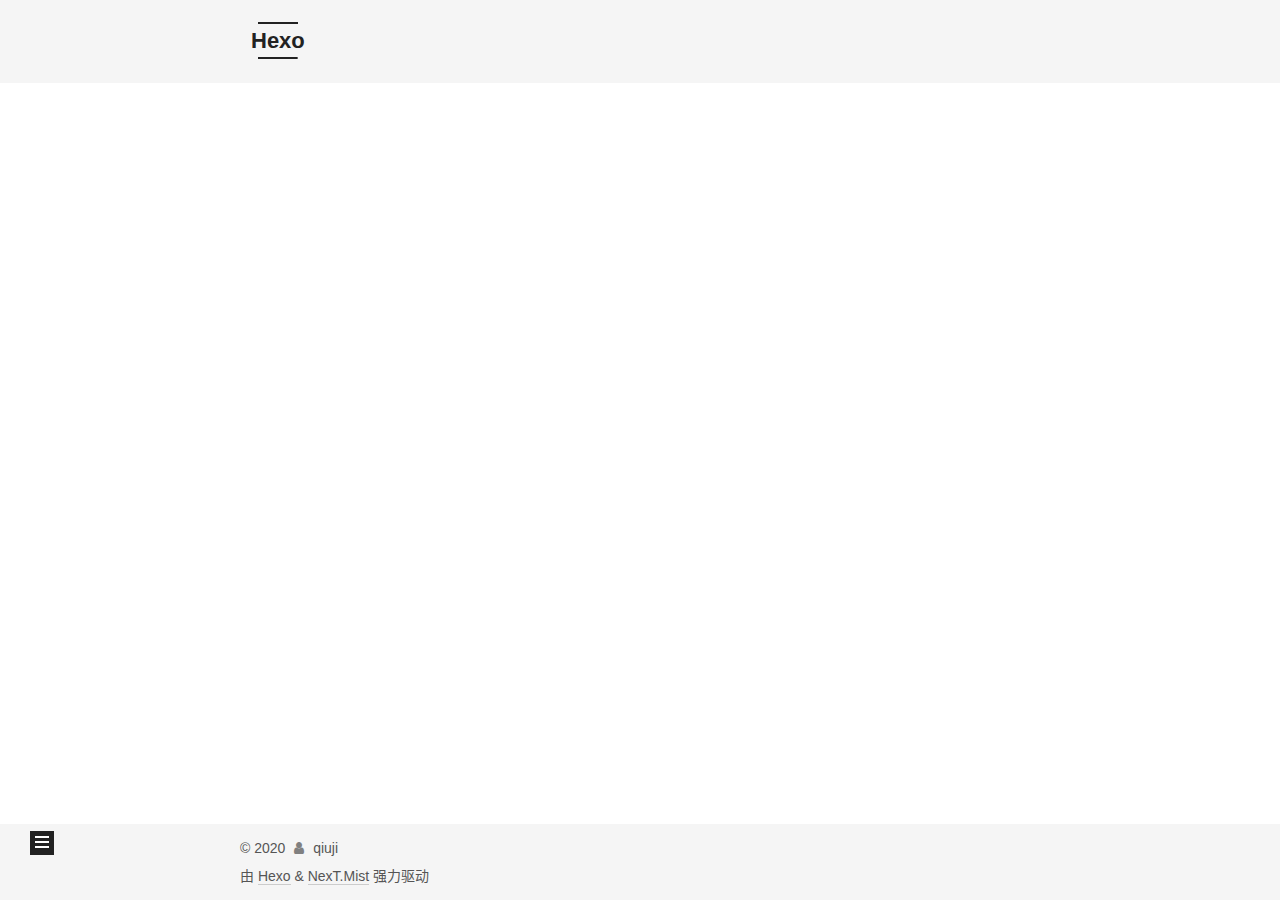
==== archives/index.html @ 5780995e "Site updated: 2020-07-04 13:32:07" ====
<!DOCTYPE html>
<html lang="zh-CN">
<head>
  <meta charset="UTF-8">
<meta name="viewport" content="width=device-width, initial-scale=1, maximum-scale=2">
<meta name="theme-color" content="#222">
<meta name="generator" content="Hexo 4.2.1">
  <link rel="apple-touch-icon" sizes="180x180" href="/images/apple-touch-icon-next.png">
  <link rel="icon" type="image/png" sizes="32x32" href="/images/favicon-32x32-next.png">
  <link rel="icon" type="image/png" sizes="16x16" href="/images/favicon-16x16-next.png">
  <link rel="mask-icon" href="/images/logo.svg" color="#222">

<link rel="stylesheet" href="/css/main.css">


<link rel="stylesheet" href="/lib/font-awesome/css/font-awesome.min.css">

<script id="hexo-configurations">
    var NexT = window.NexT || {};
    var CONFIG = {"hostname":"qiuji587.github.io","root":"/","scheme":"Mist","version":"7.8.0","exturl":false,"sidebar":{"position":"left","display":"post","padding":18,"offset":12,"onmobile":false},"copycode":{"enable":false,"show_result":false,"style":null},"back2top":{"enable":true,"sidebar":false,"scrollpercent":false},"bookmark":{"enable":false,"color":"#222","save":"auto"},"fancybox":false,"mediumzoom":false,"lazyload":false,"pangu":false,"comments":{"style":"tabs","active":null,"storage":true,"lazyload":false,"nav":null},"algolia":{"hits":{"per_page":10},"labels":{"input_placeholder":"Search for Posts","hits_empty":"We didn't find any results for the search: ${query}","hits_stats":"${hits} results found in ${time} ms"}},"localsearch":{"enable":false,"trigger":"auto","top_n_per_article":1,"unescape":false,"preload":false},"motion":{"enable":true,"async":false,"transition":{"post_block":"fadeIn","post_header":"slideDownIn","post_body":"slideDownIn","coll_header":"slideLeftIn","sidebar":"slideUpIn"}}};
  </script>

  <meta property="og:type" content="website">
<meta property="og:title" content="Hexo">
<meta property="og:url" content="https://qiuji587.github.io/archives/index.html">
<meta property="og:site_name" content="Hexo">
<meta property="og:locale" content="zh_CN">
<meta property="article:author" content="qiuji">
<meta name="twitter:card" content="summary">

<link rel="canonical" href="https://qiuji587.github.io/archives/">


<script id="page-configurations">
  // https://hexo.io/docs/variables.html
  CONFIG.page = {
    sidebar: "",
    isHome : false,
    isPost : false,
    lang   : 'zh-CN'
  };
</script>

  <title>归档 | Hexo</title>
  






  <noscript>
  <style>
  .use-motion .brand,
  .use-motion .menu-item,
  .sidebar-inner,
  .use-motion .post-block,
  .use-motion .pagination,
  .use-motion .comments,
  .use-motion .post-header,
  .use-motion .post-body,
  .use-motion .collection-header { opacity: initial; }

  .use-motion .site-title,
  .use-motion .site-subtitle {
    opacity: initial;
    top: initial;
  }

  .use-motion .logo-line-before i { left: initial; }
  .use-motion .logo-line-after i { right: initial; }
  </style>
</noscript>

</head>

<body itemscope itemtype="http://schema.org/WebPage">
  <div class="container use-motion">
    <div class="headband"></div>

    <header class="header" itemscope itemtype="http://schema.org/WPHeader">
      <div class="header-inner"><div class="site-brand-container">
  <div class="site-nav-toggle">
    <div class="toggle" aria-label="切换导航栏">
      <span class="toggle-line toggle-line-first"></span>
      <span class="toggle-line toggle-line-middle"></span>
      <span class="toggle-line toggle-line-last"></span>
    </div>
  </div>

  <div class="site-meta">

    <a href="/" class="brand" rel="start">
      <span class="logo-line-before"><i></i></span>
      <h1 class="site-title">Hexo</h1>
      <span class="logo-line-after"><i></i></span>
    </a>
  </div>

  <div class="site-nav-right">
    <div class="toggle popup-trigger">
    </div>
  </div>
</div>




<nav class="site-nav">
  <ul id="menu" class="menu">
        <li class="menu-item menu-item-home">

    <a href="/" rel="section"><i class="fa fa-fw fa-home"></i>首页</a>

  </li>
        <li class="menu-item menu-item-archives">

    <a href="/archives/" rel="section"><i class="fa fa-fw fa-archive"></i>归档</a>

  </li>
  </ul>
</nav>




</div>
    </header>

    
  <div class="back-to-top">
    <i class="fa fa-arrow-up"></i>
    <span>0%</span>
  </div>


    <main class="main">
      <div class="main-inner">
        <div class="content-wrap">
          

          <div class="content archive">
            

  
  
  
  <div class="post-block">
    <div class="posts-collapse">
      <div class="collection-title">
        <span class="collection-header">嗯..! 目前共计 1 篇日志。 继续努力。</span>
      </div>

      
    <div class="collection-year">
      <span class="collection-header">2020</span>
    </div>

  <article itemscope itemtype="http://schema.org/Article">
    <header class="post-header">

      <div class="post-meta">
        <time itemprop="dateCreated"
              datetime="2020-07-04T03:13:58+08:00"
              content="2020-07-04">
          07-04
        </time>
      </div>

      <div class="post-title">
          <a class="post-title-link" href="/2020/07/04/hello-world/" itemprop="url">
            <span itemprop="name">Hello World</span>
          </a>
      </div>

    </header>
  </article>


    </div>
  </div>
  
  
  

  



          </div>
          

<script>
  window.addEventListener('tabs:register', () => {
    let { activeClass } = CONFIG.comments;
    if (CONFIG.comments.storage) {
      activeClass = localStorage.getItem('comments_active') || activeClass;
    }
    if (activeClass) {
      let activeTab = document.querySelector(`a[href="#comment-${activeClass}"]`);
      if (activeTab) {
        activeTab.click();
      }
    }
  });
  if (CONFIG.comments.storage) {
    window.addEventListener('tabs:click', event => {
      if (!event.target.matches('.tabs-comment .tab-content .tab-pane')) return;
      let commentClass = event.target.classList[1];
      localStorage.setItem('comments_active', commentClass);
    });
  }
</script>

        </div>
          
  
  <div class="toggle sidebar-toggle">
    <span class="toggle-line toggle-line-first"></span>
    <span class="toggle-line toggle-line-middle"></span>
    <span class="toggle-line toggle-line-last"></span>
  </div>

  <aside class="sidebar">
    <div class="sidebar-inner">

      <ul class="sidebar-nav motion-element">
        <li class="sidebar-nav-toc">
          文章目录
        </li>
        <li class="sidebar-nav-overview">
          站点概览
        </li>
      </ul>

      <!--noindex-->
      <div class="post-toc-wrap sidebar-panel">
      </div>
      <!--/noindex-->

      <div class="site-overview-wrap sidebar-panel">
        <div class="site-author motion-element" itemprop="author" itemscope itemtype="http://schema.org/Person">
  <p class="site-author-name" itemprop="name">qiuji</p>
  <div class="site-description" itemprop="description"></div>
</div>
<div class="site-state-wrap motion-element">
  <nav class="site-state">
      <div class="site-state-item site-state-posts">
          <a href="/archives/">
        
          <span class="site-state-item-count">1</span>
          <span class="site-state-item-name">日志</span>
        </a>
      </div>
  </nav>
</div>



      </div>

    </div>
  </aside>
  <div id="sidebar-dimmer"></div>


      </div>
    </main>

    <footer class="footer">
      <div class="footer-inner">
        

        

<div class="copyright">
  
  &copy; 
  <span itemprop="copyrightYear">2020</span>
  <span class="with-love">
    <i class="fa fa-user"></i>
  </span>
  <span class="author" itemprop="copyrightHolder">qiuji</span>
</div>
  <div class="powered-by">由 <a href="https://hexo.io/" class="theme-link" rel="noopener" target="_blank">Hexo</a> & <a href="https://mist.theme-next.org/" class="theme-link" rel="noopener" target="_blank">NexT.Mist</a> 强力驱动
  </div>

        








      </div>
    </footer>
  </div>

  
  <script src="/lib/anime.min.js"></script>
  <script src="/lib/velocity/velocity.min.js"></script>
  <script src="/lib/velocity/velocity.ui.min.js"></script>

<script src="/js/utils.js"></script>

<script src="/js/motion.js"></script>


<script src="/js/schemes/muse.js"></script>


<script src="/js/next-boot.js"></script>




  















  

  

</body>
</html>
---- css/main.css ----
:root {
  --body-bg-color: #fff;
  --content-bg-color: #f5f5f5;
  --card-bg-color: #f5f5f5;
  --text-color: #555;
  --link-color: #555;
  --link-hover-color: #222;
  --brand-color: #222;
  --brand-hover-color: #222;
  --table-row-odd-bg-color: #f9f9f9;
  --table-row-hover-bg-color: #f5f5f5;
  --menu-item-bg-color: #ddd;
  --btn-default-bg: transparent;
  --btn-default-color: var(--link-color);
  --btn-default-border-color: var(--link-color);
  --btn-default-hover-bg: transparent;
  --btn-default-hover-color: var(--link-hover-color);
  --btn-default-hover-border-color: var(--link-hover-color);
}
html {
  line-height: 1.15; /* 1 */
  -webkit-text-size-adjust: 100%; /* 2 */
}
body {
  margin: 0;
}
main {
  display: block;
}
h1 {
  font-size: 2em;
  margin: 0.67em 0;
}
hr {
  box-sizing: content-box; /* 1 */
  height: 0; /* 1 */
  overflow: visible; /* 2 */
}
pre {
  font-family: monospace, monospace; /* 1 */
  font-size: 1em; /* 2 */
}
a {
  background: transparent;
}
abbr[title] {
  border-bottom: none; /* 1 */
  text-decoration: underline; /* 2 */
  text-decoration: underline dotted; /* 2 */
}
b,
strong {
  font-weight: bolder;
}
code,
kbd,
samp {
  font-family: monospace, monospace; /* 1 */
  font-size: 1em; /* 2 */
}
small {
  font-size: 80%;
}
sub,
sup {
  font-size: 75%;
  line-height: 0;
  position: relative;
  vertical-align: baseline;
}
sub {
  bottom: -0.25em;
}
sup {
  top: -0.5em;
}
img {
  border-style: none;
}
button,
input,
optgroup,
select,
textarea {
  font-family: inherit; /* 1 */
  font-size: 100%; /* 1 */
  line-height: 1.15; /* 1 */
  margin: 0; /* 2 */
}
button,
input {
/* 1 */
  overflow: visible;
}
button,
select {
/* 1 */
  text-transform: none;
}
button,
[type='button'],
[type='reset'],
[type='submit'] {
  -webkit-appearance: button;
}
button::-moz-focus-inner,
[type='button']::-moz-focus-inner,
[type='reset']::-moz-focus-inner,
[type='submit']::-moz-focus-inner {
  border-style: none;
  padding: 0;
}
button:-moz-focusring,
[type='button']:-moz-focusring,
[type='reset']:-moz-focusring,
[type='submit']:-moz-focusring {
  outline: 1px dotted ButtonText;
}
fieldset {
  padding: 0.35em 0.75em 0.625em;
}
legend {
  box-sizing: border-box; /* 1 */
  color: inherit; /* 2 */
  display: table; /* 1 */
  max-width: 100%; /* 1 */
  padding: 0; /* 3 */
  white-space: normal; /* 1 */
}
progress {
  vertical-align: baseline;
}
textarea {
  overflow: auto;
}
[type='checkbox'],
[type='radio'] {
  box-sizing: border-box; /* 1 */
  padding: 0; /* 2 */
}
[type='number']::-webkit-inner-spin-button,
[type='number']::-webkit-outer-spin-button {
  height: auto;
}
[type='search'] {
  outline-offset: -2px; /* 2 */
  -webkit-appearance: textfield; /* 1 */
}
[type='search']::-webkit-search-decoration {
  -webkit-appearance: none;
}
::-webkit-file-upload-button {
  font: inherit; /* 2 */
  -webkit-appearance: button; /* 1 */
}
details {
  display: block;
}
summary {
  display: list-item;
}
template {
  display: none;
}
[hidden] {
  display: none;
}
::selection {
  background: #262a30;
  color: #eee;
}
html,
body {
  height: 100%;
}
body {
  background: var(--body-bg-color);
  color: var(--text-color);
  font-family: 'Lato', "PingFang SC", "Microsoft YaHei", sans-serif;
  font-size: 1em;
  line-height: 2;
}
@media (max-width: 991px) {
  body {
    padding-left: 0 !important;
    padding-right: 0 !important;
  }
}
h1,
h2,
h3,
h4,
h5,
h6 {
  font-family: 'Lato', "PingFang SC", "Microsoft YaHei", sans-serif;
  font-weight: bold;
  line-height: 1.5;
  margin: 20px 0 15px;
}
h1 {
  font-size: 1.5em;
}
h2 {
  font-size: 1.375em;
}
h3 {
  font-size: 1.25em;
}
h4 {
  font-size: 1.125em;
}
h5 {
  font-size: 1em;
}
h6 {
  font-size: 0.875em;
}
p {
  margin: 0 0 20px 0;
}
a,
span.exturl {
  border-bottom: 1px solid #ccc;
  color: var(--link-color);
  outline: 0;
  text-decoration: none;
  overflow-wrap: break-word;
  word-wrap: break-word;
  cursor: pointer;
}
a:hover,
span.exturl:hover {
  border-bottom-color: var(--link-hover-color);
  color: var(--link-hover-color);
}
iframe,
img,
video {
  display: block;
  margin-left: auto;
  margin-right: auto;
  max-width: 100%;
}
hr {
  background-image: repeating-linear-gradient(-45deg, #ddd, #ddd 4px, transparent 4px, transparent 8px);
  border: 0;
  height: 3px;
  margin: 40px 0;
}
blockquote {
  border-left: 4px solid #ddd;
  color: #666;
  margin: 0;
  padding: 0 15px;
}
blockquote cite::before {
  content: '-';
  padding: 0 5px;
}
dt {
  font-weight: bold;
}
dd {
  margin: 0;
  padding: 0;
}
kbd {
  background-color: #f5f5f5;
  background-image: linear-gradient(#eee, #fff, #eee);
  border: 1px solid #ccc;
  border-radius: 0.2em;
  box-shadow: 0.1em 0.1em 0.2em rgba(0,0,0,0.1);
  color: #555;
  font-family: inherit;
  padding: 0.1em 0.3em;
  white-space: nowrap;
}
.table-container {
  overflow: auto;
}
table {
  border-collapse: collapse;
  border-spacing: 0;
  font-size: 0.875em;
  margin: 0 0 20px 0;
  width: 100%;
}
tbody tr:nth-of-type(odd) {
  background: var(--table-row-odd-bg-color);
}
tbody tr:hover {
  background: var(--table-row-hover-bg-color);
}
caption,
th,
td {
  font-weight: normal;
  padding: 8px;
  text-align: left;
  vertical-align: middle;
}
th,
td {
  border: 1px solid #ddd;
  border-bottom: 3px solid #ddd;
}
th {
  font-weight: 700;
  padding-bottom: 10px;
}
td {
  border-bottom-width: 1px;
}
.btn {
  background: var(--btn-default-bg);
  border: 2px solid var(--btn-default-border-color);
  border-radius: 0;
  color: var(--btn-default-color);
  display: inline-block;
  font-size: 0.875em;
  line-height: 2;
  padding: 0 20px;
  text-decoration: none;
  transition-property: background-color;
  transition-delay: 0s;
  transition-duration: 0.2s;
  transition-timing-function: ease-in-out;
}
.btn:hover {
  background: var(--btn-default-hover-bg);
  border-color: var(--btn-default-hover-border-color);
  color: var(--btn-default-hover-color);
}
.btn + .btn {
  margin: 0 0 8px 8px;
}
.btn .fa-fw {
  text-align: left;
  width: 1.285714285714286em;
}
.toggle {
  line-height: 0;
}
.toggle .toggle-line {
  background: #fff;
  display: inline-block;
  height: 2px;
  left: 0;
  position: relative;
  top: 0;
  transition: all 0.4s;
  vertical-align: top;
  width: 100%;
}
.toggle .toggle-line:not(:first-child) {
  margin-top: 3px;
}
.toggle.toggle-arrow .toggle-line-first {
  left: 50%;
  top: 2px;
  transform: rotate(45deg);
  width: 50%;
}
.toggle.toggle-arrow .toggle-line-middle {
  left: 2px;
  width: 90%;
}
.toggle.toggle-arrow .toggle-line-last {
  left: 50%;
  top: -2px;
  transform: rotate(-45deg);
  width: 50%;
}
.toggle.toggle-close .toggle-line-first {
  transform: rotate(-45deg);
  top: 5px;
}
.toggle.toggle-close .toggle-line-middle {
  opacity: 0;
}
.toggle.toggle-close .toggle-line-last {
  transform: rotate(45deg);
  top: -5px;
}
.highlight,
pre {
  background: #f7f7f7;
  color: #4d4d4c;
  line-height: 1.6;
  margin: 0 auto 20px;
}
pre,
code {
  font-family: consolas, Menlo, monospace, "PingFang SC", "Microsoft YaHei";
}
code {
  background: #eee;
  border-radius: 3px;
  color: #555;
  padding: 2px 4px;
  overflow-wrap: break-word;
  word-wrap: break-word;
}
.highlight *::selection {
  background: #d6d6d6;
}
.highlight pre {
  border: 0;
  margin: 0;
  padding: 10px 0;
}
.highlight table {
  border: 0;
  margin: 0;
  width: auto;
}
.highlight td {
  border: 0;
  padding: 0;
}
.highlight figcaption {
  background: #eff2f3;
  color: #4d4d4c;
  display: flex;
  font-size: 0.875em;
  justify-content: space-between;
  line-height: 1.2;
  padding: 0.5em;
}
.highlight figcaption a {
  color: #4d4d4c;
}
.highlight figcaption a:hover {
  border-bottom-color: #4d4d4c;
}
.highlight .gutter {
  -moz-user-select: none;
  -ms-user-select: none;
  -webkit-user-select: none;
  user-select: none;
}
.highlight .gutter pre {
  background: #eff2f3;
  color: #869194;
  padding-left: 10px;
  padding-right: 10px;
  text-align: right;
}
.highlight .code pre {
  background: #f7f7f7;
  padding-left: 10px;
  width: 100%;
}
.gist table {
  width: auto;
}
.gist table td {
  border: 0;
}
pre {
  overflow: auto;
  padding: 10px;
}
pre code {
  background: none;
  color: #4d4d4c;
  font-size: 0.875em;
  padding: 0;
  text-shadow: none;
}
pre .deletion {
  background: #fdd;
}
pre .addition {
  background: #dfd;
}
pre .meta {
  color: #eab700;
  -moz-user-select: none;
  -ms-user-select: none;
  -webkit-user-select: none;
  user-select: none;
}
pre .comment {
  color: #8e908c;
}
pre .variable,
pre .attribute,
pre .tag,
pre .name,
pre .regexp,
pre .ruby .constant,
pre .xml .tag .title,
pre .xml .pi,
pre .xml .doctype,
pre .html .doctype,
pre .css .id,
pre .css .class,
pre .css .pseudo {
  color: #c82829;
}
pre .number,
pre .preprocessor,
pre .built_in,
pre .builtin-name,
pre .literal,
pre .params,
pre .constant,
pre .command {
  color: #f5871f;
}
pre .ruby .class .title,
pre .css .rules .attribute,
pre .string,
pre .symbol,
pre .value,
pre .inheritance,
pre .header,
pre .ruby .symbol,
pre .xml .cdata,
pre .special,
pre .formula {
  color: #718c00;
}
pre .title,
pre .css .hexcolor {
  color: #3e999f;
}
pre .function,
pre .python .decorator,
pre .python .title,
pre .ruby .function .title,
pre .ruby .title .keyword,
pre .perl .sub,
pre .javascript .title,
pre .coffeescript .title {
  color: #4271ae;
}
pre .keyword,
pre .javascript .function {
  color: #8959a8;
}
.blockquote-center {
  border-left: none;
  margin: 40px 0;
  padding: 0;
  position: relative;
  text-align: center;
}
.blockquote-center::before,
.blockquote-center::after {
  background-repeat: no-repeat;
  background-size: 22px 22px;
  content: ' ';
  display: block;
  height: 24px;
  opacity: 0.2;
  position: absolute;
  width: 100%;
}
.blockquote-center::before {
  background-image: url("../images/quote-l.svg");
  background-position: 0 -6px;
  border-top: 1px solid #ccc;
  top: -20px;
}
.blockquote-center::after {
  background-image: url("../images/quote-r.svg");
  background-position: 100% 8px;
  border-bottom: 1px solid #ccc;
  bottom: -20px;
}
.blockquote-center p,
.blockquote-center div {
  text-align: center;
}
.post-body .group-picture img {
  margin: 0 auto;
  padding: 0 3px;
}
.group-picture-row {
  margin-bottom: 6px;
  overflow: hidden;
}
.group-picture-column {
  float: left;
  margin-bottom: 10px;
}
.post-body .label {
  color: #555;
  display: inline;
  padding: 0 2px;
}
.post-body .label.default {
  background: #f0f0f0;
}
.post-body .label.primary {
  background: #efe6f7;
}
.post-body .label.info {
  background: #e5f2f8;
}
.post-body .label.success {
  background: #e7f4e9;
}
.post-body .label.warning {
  background: #fcf6e1;
}
.post-body .label.danger {
  background: #fae8eb;
}
.post-body .tabs {
  margin-bottom: 20px;
}
.post-body .tabs,
.tabs-comment {
  display: block;
  padding-top: 10px;
  position: relative;
}
.post-body .tabs ul.nav-tabs,
.tabs-comment ul.nav-tabs {
  display: flex;
  flex-wrap: wrap;
  margin: 0;
  margin-bottom: -1px;
  padding: 0;
}
@media (max-width: 413px) {
  .post-body .tabs ul.nav-tabs,
  .tabs-comment ul.nav-tabs {
    display: block;
    margin-bottom: 5px;
  }
}
.post-body .tabs ul.nav-tabs li.tab,
.tabs-comment ul.nav-tabs li.tab {
  border-bottom: 1px solid #ddd;
  border-left: 1px solid transparent;
  border-right: 1px solid transparent;
  border-top: 3px solid transparent;
  flex-grow: 1;
  list-style-type: none;
  border-radius: 0 0 0 0;
}
@media (max-width: 413px) {
  .post-body .tabs ul.nav-tabs li.tab,
  .tabs-comment ul.nav-tabs li.tab {
    border-bottom: 1px solid transparent;
    border-left: 3px solid transparent;
    border-right: 1px solid transparent;
    border-top: 1px solid transparent;
  }
}
@media (max-width: 413px) {
  .post-body .tabs ul.nav-tabs li.tab,
  .tabs-comment ul.nav-tabs li.tab {
    border-radius: 0;
  }
}
.post-body .tabs ul.nav-tabs li.tab a,
.tabs-comment ul.nav-tabs li.tab a {
  border-bottom: initial;
  display: block;
  line-height: 1.8;
  outline: 0;
  padding: 0.25em 0.75em;
  text-align: center;
  transition-delay: 0s;
  transition-duration: 0.2s;
  transition-timing-function: ease-out;
}
.post-body .tabs ul.nav-tabs li.tab a i,
.tabs-comment ul.nav-tabs li.tab a i {
  width: 1.285714285714286em;
}
.post-body .tabs ul.nav-tabs li.tab.active,
.tabs-comment ul.nav-tabs li.tab.active {
  border-bottom: 1px solid transparent;
  border-left: 1px solid #ddd;
  border-right: 1px solid #ddd;
  border-top: 3px solid #fc6423;
}
@media (max-width: 413px) {
  .post-body .tabs ul.nav-tabs li.tab.active,
  .tabs-comment ul.nav-tabs li.tab.active {
    border-bottom: 1px solid #ddd;
    border-left: 3px solid #fc6423;
    border-right: 1px solid #ddd;
    border-top: 1px solid #ddd;
  }
}
.post-body .tabs ul.nav-tabs li.tab.active a,
.tabs-comment ul.nav-tabs li.tab.active a {
  color: var(--link-color);
  cursor: default;
}
.post-body .tabs .tab-content .tab-pane,
.tabs-comment .tab-content .tab-pane {
  border: 1px solid #ddd;
  border-top: 0;
  padding: 20px 20px 0 20px;
  border-radius: 0;
}
.post-body .tabs .tab-content .tab-pane:not(.active),
.tabs-comment .tab-content .tab-pane:not(.active) {
  display: none;
}
.post-body .tabs .tab-content .tab-pane.active,
.tabs-comment .tab-content .tab-pane.active {
  display: block;
}
.post-body .tabs .tab-content .tab-pane.active:nth-of-type(1),
.tabs-comment .tab-content .tab-pane.active:nth-of-type(1) {
  border-radius: 0 0 0 0;
}
@media (max-width: 413px) {
  .post-body .tabs .tab-content .tab-pane.active:nth-of-type(1),
  .tabs-comment .tab-content .tab-pane.active:nth-of-type(1) {
    border-radius: 0;
  }
}
.post-body .note {
  border-radius: 3px;
  margin-bottom: 20px;
  padding: 1em;
  position: relative;
  border: 1px solid #eee;
  border-left-width: 5px;
}
.post-body .note h2,
.post-body .note h3,
.post-body .note h4,
.post-body .note h5,
.post-body .note h6 {
  margin-top: 0;
  border-bottom: initial;
  margin-bottom: 0;
  padding-top: 0;
}
.post-body .note p:first-child,
.post-body .note ul:first-child,
.post-body .note ol:first-child,
.post-body .note table:first-child,
.post-body .note pre:first-child,
.post-body .note blockquote:first-child,
.post-body .note img:first-child {
  margin-top: 0;
}
.post-body .note p:last-child,
.post-body .note ul:last-child,
.post-body .note ol:last-child,
.post-body .note table:last-child,
.post-body .note pre:last-child,
.post-body .note blockquote:last-child,
.post-body .note img:last-child {
  margin-bottom: 0;
}
.post-body .note.default {
  border-left-color: #777;
}
.post-body .note.default h2,
.post-body .note.default h3,
.post-body .note.default h4,
.post-body .note.default h5,
.post-body .note.default h6 {
  color: #777;
}
.post-body .note.primary {
  border-left-color: #6f42c1;
}
.post-body .note.primary h2,
.post-body .note.primary h3,
.post-body .note.primary h4,
.post-body .note.primary h5,
.post-body .note.primary h6 {
  color: #6f42c1;
}
.post-body .note.info {
  border-left-color: #428bca;
}
.post-body .note.info h2,
.post-body .note.info h3,
.post-body .note.info h4,
.post-body .note.info h5,
.post-body .note.info h6 {
  color: #428bca;
}
.post-body .note.success {
  border-left-color: #5cb85c;
}
.post-body .note.success h2,
.post-body .note.success h3,
.post-body .note.success h4,
.post-body .note.success h5,
.post-body .note.success h6 {
  color: #5cb85c;
}
.post-body .note.warning {
  border-left-color: #f0ad4e;
}
.post-body .note.warning h2,
.post-body .note.warning h3,
.post-body .note.warning h4,
.post-body .note.warning h5,
.post-body .note.warning h6 {
  color: #f0ad4e;
}
.post-body .note.danger {
  border-left-color: #d9534f;
}
.post-body .note.danger h2,
.post-body .note.danger h3,
.post-body .note.danger h4,
.post-body .note.danger h5,
.post-body .note.danger h6 {
  color: #d9534f;
}
.pagination .prev,
.pagination .next,
.pagination .page-number,
.pagination .space {
  display: inline-block;
  margin: 0 10px;
  padding: 0 11px;
  position: relative;
  top: -1px;
}
@media (max-width: 767px) {
  .pagination .prev,
  .pagination .next,
  .pagination .page-number,
  .pagination .space {
    margin: 0 5px;
  }
}
.pagination {
  border-top: 1px solid #eee;
  margin: 120px 0 0;
  text-align: center;
}
.pagination .prev,
.pagination .next,
.pagination .page-number {
  border-bottom: 0;
  border-top: 1px solid #eee;
  transition-property: border-color;
  transition-delay: 0s;
  transition-duration: 0.2s;
  transition-timing-function: ease-in-out;
}
.pagination .prev:hover,
.pagination .next:hover,
.pagination .page-number:hover {
  border-top-color: #222;
}
.pagination .space {
  margin: 0;
  padding: 0;
}
.pagination .prev {
  margin-left: 0;
}
.pagination .next {
  margin-right: 0;
}
.pagination .page-number.current {
  background: #ccc;
  border-top-color: #ccc;
  color: #fff;
}
@media (max-width: 767px) {
  .pagination {
    border-top: none;
  }
  .pagination .prev,
  .pagination .next,
  .pagination .page-number {
    border-bottom: 1px solid #eee;
    border-top: 0;
    margin-bottom: 10px;
    padding: 0 10px;
  }
  .pagination .prev:hover,
  .pagination .next:hover,
  .pagination .page-number:hover {
    border-bottom-color: #222;
  }
}
.comments {
  margin-top: 60px;
  overflow: hidden;
}
.comment-button-group {
  display: flex;
  flex-wrap: wrap-reverse;
  justify-content: center;
  margin: 1em 0;
}
.comment-button-group .comment-button {
  margin: 0.1em 0.2em;
}
.comment-button-group .comment-button.active {
  background: var(--btn-default-hover-bg);
  border-color: var(--btn-default-hover-border-color);
  color: var(--btn-default-hover-color);
}
.comment-position {
  display: none;
}
.comment-position.active {
  display: block;
}
.tabs-comment {
  background: var(--content-bg-color);
  margin-top: 4em;
  padding-top: 0;
}
.tabs-comment .comments {
  border: 0;
  box-shadow: none;
  margin-top: 0;
  padding-top: 0;
}
.container {
  min-height: 100%;
  position: relative;
}
.main-inner {
  margin: 0 auto;
  width: 700px;
}
@media (min-width: 1200px) {
  .main-inner {
    width: 800px;
  }
}
@media (min-width: 1600px) {
  .main-inner {
    width: 900px;
  }
}
@media (max-width: 767px) {
  .content-wrap {
    padding: 0 20px;
  }
}
.header {
  background: transparent;
}
.header-inner {
  margin: 0 auto;
  width: 700px;
}
@media (min-width: 1200px) {
  .header-inner {
    width: 800px;
  }
}
@media (min-width: 1600px) {
  .header-inner {
    width: 900px;
  }
}
.site-brand-container {
  display: flex;
  flex-shrink: 0;
  padding: 0 10px;
}
.headband {
  background: #222;
  height: 3px;
}
.site-meta {
  flex-grow: 1;
  text-align: left;
}
@media (max-width: 767px) {
  .site-meta {
    text-align: center;
  }
}
.brand {
  border-bottom: none;
  color: var(--brand-color);
  display: inline-block;
  line-height: 1.375em;
  padding: 0 40px;
  position: relative;
}
.brand:hover {
  color: var(--brand-hover-color);
}
.site-title {
  font-family: 'Lato', "PingFang SC", "Microsoft YaHei", sans-serif;
  font-size: 1.375em;
  font-weight: normal;
  margin: 0;
}
.site-subtitle {
  color: #999;
  font-size: 0.8125em;
  margin: 10px 0;
}
.use-motion .brand {
  opacity: 0;
}
.use-motion .site-title,
.use-motion .site-subtitle,
.use-motion .custom-logo-image {
  opacity: 0;
  position: relative;
  top: -10px;
}
.site-nav-toggle,
.site-nav-right {
  display: none;
}
@media (max-width: 767px) {
  .site-nav-toggle,
  .site-nav-right {
    display: flex;
    flex-direction: column;
    justify-content: center;
  }
}
.site-nav-toggle .toggle,
.site-nav-right .toggle {
  color: var(--text-color);
  padding: 10px;
  width: 22px;
}
.site-nav-toggle .toggle .toggle-line,
.site-nav-right .toggle .toggle-line {
  background: var(--text-color);
  border-radius: 1px;
}
.site-nav {
  display: block;
}
@media (max-width: 767px) {
  .site-nav {
    clear: both;
    display: none;
  }
}
.site-nav.site-nav-on {
  display: block;
}
.menu {
  margin-top: 20px;
  padding-left: 0;
  text-align: center;
}
.menu-item {
  display: inline-block;
  list-style: none;
  margin: 0 10px;
}
@media (max-width: 767px) {
  .menu-item {
    display: block;
    margin-top: 10px;
  }
  .menu-item.menu-item-search {
    display: none;
  }
}
.menu-item a,
.menu-item span.exturl {
  border-bottom: 0;
  display: block;
  font-size: 0.8125em;
  transition-property: border-color;
  transition-delay: 0s;
  transition-duration: 0.2s;
  transition-timing-function: ease-in-out;
}
@media (hover: none) {
  .menu-item a:hover,
  .menu-item span.exturl:hover {
    border-bottom-color: transparent !important;
  }
}
.menu-item .fa {
  margin-right: 8px;
}
.menu-item .badge {
  display: inline-block;
  font-weight: bold;
  line-height: 1;
  margin-left: 0.35em;
  margin-top: 0.35em;
  text-align: center;
  white-space: nowrap;
}
@media (max-width: 767px) {
  .menu-item .badge {
    float: right;
    margin-left: 0;
  }
}
.menu-item-active a,
.menu .menu-item a:hover,
.menu .menu-item span.exturl:hover {
  background: var(--menu-item-bg-color);
}
.use-motion .menu-item {
  opacity: 0;
}
.sidebar {
  background: #222;
  bottom: 0;
  box-shadow: inset 0 2px 6px #000;
  position: fixed;
  top: 0;
}
@media (max-width: 991px) {
  .sidebar {
    display: none;
  }
}
.sidebar-inner {
  color: #999;
  padding: 18px 10px;
  text-align: center;
}
.cc-license {
  margin-top: 10px;
  text-align: center;
}
.cc-license .cc-opacity {
  border-bottom: none;
  opacity: 0.7;
}
.cc-license .cc-opacity:hover {
  opacity: 0.9;
}
.cc-license img {
  display: inline-block;
}
.site-author-image {
  border: 2px solid #333;
  display: block;
  margin: 0 auto;
  max-width: 96px;
  padding: 2px;
}
.site-author-name {
  color: #f5f5f5;
  font-weight: normal;
  margin: 5px 0 0;
  text-align: center;
}
.site-description {
  color: #999;
  font-size: 1em;
  margin-top: 5px;
  text-align: center;
}
.links-of-author {
  margin-top: 15px;
}
.links-of-author a,
.links-of-author span.exturl {
  border-bottom-color: #555;
  display: inline-block;
  font-size: 0.8125em;
  margin-bottom: 10px;
  margin-right: 10px;
  vertical-align: middle;
}
.links-of-author a::before,
.links-of-author span.exturl::before {
  background: #ffb34f;
  border-radius: 50%;
  content: ' ';
  display: inline-block;
  height: 4px;
  margin-right: 3px;
  vertical-align: middle;
  width: 4px;
}
.sidebar-button {
  margin-top: 15px;
}
.sidebar-button a {
  border: 1px solid #fc6423;
  border-radius: 4px;
  color: #fc6423;
  display: inline-block;
  padding: 0 15px;
}
.sidebar-button a .fa {
  margin-right: 5px;
}
.sidebar-button a:hover {
  background: #fc6423;
  border: 1px solid #fc6423;
  color: #fff;
}
.sidebar-button a:hover .fa {
  color: #fff;
}
.links-of-blogroll {
  font-size: 0.8125em;
  margin-top: 10px;
}
.links-of-blogroll-title {
  font-size: 0.875em;
  font-weight: 600;
  margin-top: 0;
}
.links-of-blogroll-list {
  list-style: none;
  margin: 0;
  padding: 0;
}
#sidebar-dimmer {
  display: none;
}
@media (max-width: 767px) {
  #sidebar-dimmer {
    background: #000;
    display: block;
    height: 100%;
    left: 100%;
    opacity: 0;
    position: fixed;
    top: 0;
    width: 100%;
    z-index: 1100;
  }
  .sidebar-active + #sidebar-dimmer {
    opacity: 0.7;
    transform: translateX(-100%);
    transition: opacity 0.5s;
  }
}
.sidebar-nav {
  margin: 0;
  padding-bottom: 20px;
  padding-left: 0;
}
.sidebar-nav li {
  border-bottom: 1px solid transparent;
  color: #555;
  cursor: pointer;
  display: inline-block;
  font-size: 0.875em;
}
.sidebar-nav li.sidebar-nav-overview {
  margin-left: 10px;
}
.sidebar-nav li:hover {
  color: #f5f5f5;
}
.sidebar-nav .sidebar-nav-active {
  border-bottom-color: #87daff;
  color: #87daff;
}
.sidebar-nav .sidebar-nav-active:hover {
  color: #87daff;
}
.sidebar-panel {
  display: none;
  overflow-x: hidden;
  overflow-y: auto;
}
.sidebar-panel-active {
  display: block;
}
.sidebar-toggle {
  background: #222;
  bottom: 45px;
  cursor: pointer;
  height: 14px;
  left: 30px;
  padding: 5px;
  position: fixed;
  width: 14px;
  z-index: 1300;
}
@media (max-width: 991px) {
  .sidebar-toggle {
    left: 20px;
    opacity: 0.8;
    display: none;
  }
}
.sidebar-toggle:hover .toggle-line {
  background: #87daff;
}
.post-toc {
  font-size: 0.875em;
}
.post-toc ol {
  list-style: none;
  margin: 0;
  padding: 0 2px 5px 10px;
  text-align: left;
}
.post-toc ol > ol {
  padding-left: 0;
}
.post-toc ol a {
  transition-property: all;
  transition-delay: 0s;
  transition-duration: 0.2s;
  transition-timing-function: ease-in-out;
}
.post-toc .nav-item {
  line-height: 1.8;
  overflow: hidden;
  text-overflow: ellipsis;
  white-space: nowrap;
}
.post-toc .nav .nav-child {
  display: none;
}
.post-toc .nav .active > .nav-child {
  display: block;
}
.post-toc .nav .active-current > .nav-child {
  display: block;
}
.post-toc .nav .active-current > .nav-child > .nav-item {
  display: block;
}
.post-toc .nav .active > a {
  border-bottom-color: #87daff;
  color: #87daff;
}
.post-toc .nav .active-current > a {
  color: #87daff;
}
.post-toc .nav .active-current > a:hover {
  color: #87daff;
}
.site-state {
  display: flex;
  justify-content: center;
  line-height: 1.4;
  margin-top: 10px;
  overflow: hidden;
  text-align: center;
  white-space: nowrap;
}
.site-state-item {
  padding: 0 15px;
}
.site-state-item:not(:first-child) {
  border-left: 1px solid #333;
}
.site-state-item a {
  border-bottom: none;
}
.site-state-item-count {
  display: block;
  font-size: 1.25em;
  font-weight: 600;
  text-align: center;
}
.site-state-item-name {
  color: inherit;
  font-size: 0.875em;
}
.footer {
  color: #999;
  font-size: 0.875em;
  padding: 20px 0;
}
.footer.footer-fixed {
  bottom: 0;
  left: 0;
  position: absolute;
  right: 0;
}
.footer-inner {
  box-sizing: border-box;
  margin: 0 auto;
  text-align: center;
  width: 700px;
}
@media (min-width: 1200px) {
  .footer-inner {
    width: 800px;
  }
}
@media (min-width: 1600px) {
  .footer-inner {
    width: 900px;
  }
}
.languages {
  display: inline-block;
  font-size: 1.125em;
  position: relative;
}
.languages .lang-select-label span {
  margin: 0 0.5em;
}
.languages .lang-select {
  height: 100%;
  left: 0;
  opacity: 0;
  position: absolute;
  top: 0;
  width: 100%;
}
.with-love {
  color: #808080;
  display: inline-block;
  margin: 0 5px;
}
.powered-by,
.theme-info {
  display: inline-block;
}
@-moz-keyframes iconAnimate {
  0%, 100% {
    transform: scale(1);
  }
  10%, 30% {
    transform: scale(0.9);
  }
  20%, 40%, 60%, 80% {
    transform: scale(1.1);
  }
  50%, 70% {
    transform: scale(1.1);
  }
}
@-webkit-keyframes iconAnimate {
  0%, 100% {
    transform: scale(1);
  }
  10%, 30% {
    transform: scale(0.9);
  }
  20%, 40%, 60%, 80% {
    transform: scale(1.1);
  }
  50%, 70% {
    transform: scale(1.1);
  }
}
@-o-keyframes iconAnimate {
  0%, 100% {
    transform: scale(1);
  }
  10%, 30% {
    transform: scale(0.9);
  }
  20%, 40%, 60%, 80% {
    transform: scale(1.1);
  }
  50%, 70% {
    transform: scale(1.1);
  }
}
@keyframes iconAnimate {
  0%, 100% {
    transform: scale(1);
  }
  10%, 30% {
    transform: scale(0.9);
  }
  20%, 40%, 60%, 80% {
    transform: scale(1.1);
  }
  50%, 70% {
    transform: scale(1.1);
  }
}
.back-to-top {
  font-size: 12px;
  text-align: center;
  transition-delay: 0s;
  transition-duration: 0.2s;
  transition-timing-function: ease-in-out;
}
.back-to-top {
  background: #222;
  bottom: -100px;
  box-sizing: border-box;
  color: #fff;
  cursor: pointer;
  left: 30px;
  opacity: 1;
  padding: 0 6px;
  position: fixed;
  transition-property: bottom;
  z-index: 1300;
  width: 24px;
}
.back-to-top span {
  display: none;
}
.back-to-top:hover {
  color: #87daff;
}
.back-to-top.back-to-top-on {
  bottom: 19px;
}
@media (max-width: 991px) {
  .back-to-top {
    left: 20px;
    opacity: 0.8;
  }
}
.post-body {
  font-family: 'Lato', "PingFang SC", "Microsoft YaHei", sans-serif;
  overflow-wrap: break-word;
  word-wrap: break-word;
}
@media (min-width: 1200px) {
  .post-body {
    font-size: 1.125em;
  }
}
.post-body .exturl .fa {
  font-size: 0.875em;
  margin-left: 4px;
}
.post-body .image-caption,
.post-body .figure .caption {
  color: #999;
  font-size: 0.875em;
  font-weight: bold;
  line-height: 1;
  margin: -20px auto 15px;
  text-align: center;
}
.post-sticky-flag {
  display: inline-block;
  transform: rotate(30deg);
}
.post-button {
  margin-top: 40px;
  text-align: center;
}
.use-motion .post-block,
.use-motion .pagination,
.use-motion .comments {
  opacity: 0;
}
.use-motion .post-header {
  opacity: 0;
}
.use-motion .post-body {
  opacity: 0;
}
.use-motion .collection-header {
  opacity: 0;
}
.posts-collapse {
  margin-left: 35px;
  position: relative;
}
@media (max-width: 767px) {
  .posts-collapse {
    margin-left: 0px;
    margin-right: 0px;
  }
}
.posts-collapse .collection-title {
  font-size: 1.125em;
  position: relative;
}
.posts-collapse .collection-title::before {
  background: #999;
  border: 1px solid #fff;
  border-radius: 50%;
  content: ' ';
  height: 10px;
  left: 0;
  margin-left: -6px;
  margin-top: -4px;
  position: absolute;
  top: 50%;
  width: 10px;
}
.posts-collapse .collection-year {
  font-size: 1.5em;
  font-weight: bold;
  margin: 60px 0;
  position: relative;
}
.posts-collapse .collection-year::before {
  background: #bbb;
  border-radius: 50%;
  content: ' ';
  height: 8px;
  left: 0;
  margin-left: -4px;
  margin-top: -4px;
  position: absolute;
  top: 50%;
  width: 8px;
}
.posts-collapse .collection-header {
  display: block;
  margin: 0 0 0 20px;
}
.posts-collapse .collection-header small {
  color: #bbb;
  margin-left: 5px;
}
.posts-collapse .post-header {
  border-bottom: 1px dashed #ccc;
  margin: 30px 0;
  padding-left: 15px;
  position: relative;
  transition-property: border;
  transition-delay: 0s;
  transition-duration: 0.2s;
  transition-timing-function: ease-in-out;
}
.posts-collapse .post-header::before {
  background: #bbb;
  border: 1px solid #fff;
  border-radius: 50%;
  content: ' ';
  height: 6px;
  left: 0;
  margin-left: -4px;
  position: absolute;
  top: 0.75em;
  transition-property: background;
  width: 6px;
  transition-delay: 0s;
  transition-duration: 0.2s;
  transition-timing-function: ease-in-out;
}
.posts-collapse .post-header:hover {
  border-bottom-color: #666;
}
.posts-collapse .post-header:hover::before {
  background: #222;
}
.posts-collapse .post-meta {
  display: inline;
  font-size: 0.75em;
  margin-right: 10px;
}
.posts-collapse .post-title {
  display: inline;
}
.posts-collapse .post-title a,
.posts-collapse .post-title span.exturl {
  border-bottom: none;
  color: var(--link-color);
}
.posts-collapse::before {
  background: #f5f5f5;
  content: ' ';
  height: 100%;
  left: 0;
  margin-left: -2px;
  position: absolute;
  top: 1.25em;
  width: 4px;
}
.posts-collapse .fa-external-link {
  font-size: 0.875em;
  margin-left: 5px;
}
.post-eof {
  background: #ccc;
  height: 1px;
  margin: 80px auto 60px;
  text-align: center;
  width: 8%;
}
.post-block:last-of-type .post-eof {
  display: none;
}
.content {
  padding-top: 40px;
}
@media (min-width: 992px) {
  .post-body {
    text-align: justify;
  }
}
@media (max-width: 991px) {
  .post-body {
    text-align: justify;
  }
}
.post-body h1,
.post-body h2,
.post-body h3,
.post-body h4,
.post-body h5,
.post-body h6 {
  padding-top: 10px;
}
.post-body h1 .header-anchor,
.post-body h2 .header-anchor,
.post-body h3 .header-anchor,
.post-body h4 .header-anchor,
.post-body h5 .header-anchor,
.post-body h6 .header-anchor {
  border-bottom-style: none;
  color: #ccc;
  float: right;
  margin-left: 10px;
  visibility: hidden;
}
.post-body h1 .header-anchor:hover,
.post-body h2 .header-anchor:hover,
.post-body h3 .header-anchor:hover,
.post-body h4 .header-anchor:hover,
.post-body h5 .header-anchor:hover,
.post-body h6 .header-anchor:hover {
  color: inherit;
}
.post-body h1:hover .header-anchor,
.post-body h2:hover .header-anchor,
.post-body h3:hover .header-anchor,
.post-body h4:hover .header-anchor,
.post-body h5:hover .header-anchor,
.post-body h6:hover .header-anchor {
  visibility: visible;
}
.post-body iframe,
.post-body img,
.post-body video {
  margin-bottom: 20px;
}
.post-body .video-container {
  height: 0;
  margin-bottom: 20px;
  overflow: hidden;
  padding-top: 75%;
  position: relative;
  width: 100%;
}
.post-body .video-container iframe,
.post-body .video-container object,
.post-body .video-container embed {
  height: 100%;
  left: 0;
  margin: 0;
  position: absolute;
  top: 0;
  width: 100%;
}
.post-gallery {
  align-items: center;
  display: grid;
  grid-gap: 10px;
  grid-template-columns: 1fr 1fr 1fr;
  margin-bottom: 20px;
}
@media (max-width: 767px) {
  .post-gallery {
    grid-template-columns: 1fr 1fr;
  }
}
.post-gallery a {
  border: 0;
}
.post-gallery img {
  margin: 0;
}
.posts-expand .post-header {
  font-size: 1.125em;
}
.posts-expand .post-title {
  font-size: 1.5em;
  font-weight: normal;
  margin: initial;
  text-align: center;
  overflow-wrap: break-word;
  word-wrap: break-word;
}
.posts-expand .post-title-link {
  border-bottom: none;
  color: var(--link-color);
  display: inline-block;
  position: relative;
  vertical-align: top;
}
.posts-expand .post-title-link::before {
  background: var(--link-color);
  bottom: 0;
  content: '';
  height: 2px;
  left: 0;
  position: absolute;
  transform: scaleX(0);
  visibility: hidden;
  width: 100%;
  transition-delay: 0s;
  transition-duration: 0.2s;
  transition-timing-function: ease-in-out;
}
.posts-expand .post-title-link:hover::before {
  transform: scaleX(1);
  visibility: visible;
}
.posts-expand .post-title-link .fa {
  font-size: 0.875em;
  margin-left: 5px;
}
.posts-expand .post-meta {
  color: #999;
  font-family: 'Lato', "PingFang SC", "Microsoft YaHei", sans-serif;
  font-size: 0.75em;
  margin: 3px 0 60px 0;
  text-align: center;
}
.posts-expand .post-meta .post-description {
  font-size: 0.875em;
  margin-top: 2px;
}
.posts-expand .post-meta time {
  border-bottom: 1px dashed #999;
  cursor: pointer;
}
.post-meta .post-meta-item + .post-meta-item::before {
  content: '|';
  margin: 0 0.5em;
}
.post-meta-divider {
  margin: 0 0.5em;
}
.post-meta-item-icon {
  margin-right: 3px;
}
@media (max-width: 991px) {
  .post-meta-item-icon {
    display: inline-block;
  }
}
@media (max-width: 991px) {
  .post-meta-item-text {
    display: none;
  }
}
.post-nav {
  border-top: 1px solid #eee;
  display: flex;
  justify-content: space-between;
  margin-top: 15px;
  padding-top: 10px;
}
.post-nav-item {
  flex: 1;
}
.post-nav-item a {
  border-bottom: none;
  display: block;
  font-size: 0.875em;
  line-height: 1.6;
  position: relative;
}
.post-nav-item a:active {
  top: 2px;
}
.post-nav-item .fa {
  font-size: 0.75em;
}
.post-nav-item:first-child {
  margin-right: 15px;
}
.post-nav-item:first-child a {
  padding-left: 5px;
}
.post-nav-item:first-child .fa {
  margin-right: 5px;
}
.post-nav-item:last-child {
  margin-left: 15px;
  text-align: right;
}
.post-nav-item:last-child a {
  padding-right: 5px;
}
.post-nav-item:last-child .fa {
  margin-left: 5px;
}
.rtl.post-body p,
.rtl.post-body a,
.rtl.post-body h1,
.rtl.post-body h2,
.rtl.post-body h3,
.rtl.post-body h4,
.rtl.post-body h5,
.rtl.post-body h6,
.rtl.post-body li,
.rtl.post-body ul,
.rtl.post-body ol {
  direction: rtl;
  font-family: UKIJ Ekran;
}
.rtl.post-title {
  font-family: UKIJ Ekran;
}
.post-tags {
  margin-top: 40px;
  text-align: center;
}
.post-tags a {
  display: inline-block;
  font-size: 0.8125em;
}
.post-tags a:not(:last-child) {
  margin-right: 10px;
}
.post-widgets {
  border-top: 1px solid #eee;
  margin-top: 15px;
  text-align: center;
}
.wp_rating {
  height: 20px;
  line-height: 20px;
  margin-top: 10px;
  padding-top: 6px;
  text-align: center;
}
.social-like {
  display: flex;
  font-size: 0.875em;
  justify-content: center;
  text-align: center;
}
.reward-container {
  margin: 20px auto;
  padding: 10px 0;
  text-align: center;
  width: 90%;
}
.reward-container button {
  background: #ff2a2a;
  border: 0;
  border-radius: 5px;
  color: #fff;
  cursor: pointer;
  line-height: 2;
  outline: 0;
  padding: 0 15px;
  vertical-align: text-top;
}
.reward-container button:hover {
  background: #f55;
}
#qr {
  padding-top: 20px;
}
#qr a {
  border: 0;
}
#qr img {
  display: inline-block;
  margin: 0.8em 2em 0 2em;
  max-width: 100%;
  width: 180px;
}
#qr p {
  text-align: center;
}
.category-all-page .category-all-title {
  text-align: center;
}
.category-all-page .category-all {
  margin-top: 20px;
}
.category-all-page .category-list {
  list-style: none;
  margin: 0;
  padding: 0;
}
.category-all-page .category-list-item {
  margin: 5px 10px;
}
.category-all-page .category-list-count {
  color: #bbb;
}
.category-all-page .category-list-count::before {
  content: ' (';
  display: inline;
}
.category-all-page .category-list-count::after {
  content: ') ';
  display: inline;
}
.category-all-page .category-list-child {
  padding-left: 10px;
}
.event-list {
  padding: 0;
}
.event-list hr {
  background: #222;
  margin: 20px 0 45px 0;
}
.event-list hr::after {
  background: #222;
  color: #fff;
  content: 'NOW';
  display: inline-block;
  font-weight: bold;
  padding: 0 5px;
  text-align: right;
}
.event-list .event {
  background: #222;
  margin: 20px 0;
  min-height: 40px;
  padding: 15px 0 15px 10px;
}
.event-list .event .event-summary {
  color: #fff;
  margin: 0;
  padding-bottom: 3px;
}
.event-list .event .event-summary::before {
  animation: dot-flash 1s alternate infinite ease-in-out;
  color: #fff;
  content: '\f111';
  display: inline-block;
  font-family: 'FontAwesome';
  font-size: 10px;
  margin-right: 25px;
  vertical-align: middle;
}
.event-list .event .event-relative-time {
  color: #bbb;
  display: inline-block;
  font-size: 12px;
  font-weight: normal;
  padding-left: 12px;
}
.event-list .event .event-details {
  color: #fff;
  display: block;
  line-height: 18px;
  margin-left: 56px;
  padding-bottom: 6px;
  padding-top: 3px;
  text-indent: -24px;
}
.event-list .event .event-details::before {
  color: #fff;
  display: inline-block;
  font-family: 'FontAwesome';
  margin-right: 9px;
  text-align: center;
  text-indent: 0;
  width: 14px;
}
.event-list .event .event-details.event-location::before {
  content: '\f041';
}
.event-list .event .event-details.event-duration::before {
  content: '\f017';
}
.event-list .event-past {
  background: #f5f5f5;
}
.event-list .event-past .event-summary,
.event-list .event-past .event-details {
  color: #bbb;
  opacity: 0.9;
}
.event-list .event-past .event-summary::before,
.event-list .event-past .event-details::before {
  animation: none;
  color: #bbb;
}
@-moz-keyframes dot-flash {
  from {
    opacity: 1;
    transform: scale(1);
  }
  to {
    opacity: 0;
    transform: scale(0.8);
  }
}
@-webkit-keyframes dot-flash {
  from {
    opacity: 1;
    transform: scale(1);
  }
  to {
    opacity: 0;
    transform: scale(0.8);
  }
}
@-o-keyframes dot-flash {
  from {
    opacity: 1;
    transform: scale(1);
  }
  to {
    opacity: 0;
    transform: scale(0.8);
  }
}
@keyframes dot-flash {
  from {
    opacity: 1;
    transform: scale(1);
  }
  to {
    opacity: 0;
    transform: scale(0.8);
  }
}
ul.breadcrumb {
  font-size: 0.75em;
  list-style: none;
  margin: 1em 0;
  padding: 0 2em;
  text-align: center;
}
ul.breadcrumb li {
  display: inline;
}
ul.breadcrumb li + li::before {
  content: '/\00a0';
  font-weight: normal;
  padding: 0.5em;
}
ul.breadcrumb li + li:last-child {
  font-weight: bold;
}
.tag-cloud {
  text-align: center;
}
.tag-cloud a {
  display: inline-block;
  margin: 10px;
}
.tag-cloud a:hover {
  color: #222 !important;
}
hr {
  height: 2px;
  margin: 20px 0;
}
.btn {
  padding: 0 10px;
}
.headband {
  display: none;
}
.main-inner {
  padding-bottom: 80px;
}
@media (max-width: 767px) {
  .main-inner {
    width: auto;
  }
}
.content {
  padding-top: 80px;
}
@media (max-width: 767px) {
  .content {
    padding-top: 60px;
  }
}
.pagination {
  margin: 120px 0 0;
  text-align: left;
}
@media (max-width: 767px) {
  .pagination {
    margin: 80px 10px 0;
    text-align: center;
  }
}
.footer {
  background: var(--content-bg-color);
  color: var(--text-color);
  padding: 10px 0;
}
.footer-inner {
  text-align: left;
}
@media (max-width: 767px) {
  .footer-inner {
    text-align: center;
    width: auto;
  }
}
.header {
  background: var(--content-bg-color);
}
.header-inner {
  align-items: center;
  display: flex;
  padding: 20px 0;
}
@media (max-width: 767px) {
  .header-inner {
    display: block;
    padding: 10px 0;
    width: auto;
  }
}
.site-meta {
  line-height: normal;
}
.site-meta .brand {
  padding: 2px 1px;
}
@media (max-width: 767px) {
  .site-meta .brand {
    display: block;
  }
}
.site-meta .site-title {
  font-weight: bolder;
}
.logo-line-before,
.logo-line-after {
  display: block;
  margin: 0 auto;
  overflow: hidden;
  width: 75%;
}
@media (max-width: 767px) {
  .logo-line-before,
  .logo-line-after {
    display: none;
  }
}
.logo-line-before i,
.logo-line-after i {
  background: var(--brand-color);
  display: block;
  height: 2px;
  position: relative;
}
.use-motion .logo-line-before i {
  left: -100%;
}
.use-motion .logo-line-after i {
  right: -100%;
}
.site-subtitle {
  display: none;
}
.site-nav {
  flex-grow: 1;
}
@media (max-width: 767px) {
  .site-nav {
    padding: 10px 10px 0;
  }
}
.menu {
  margin: 0;
}
.menu .menu-item {
  margin: 0;
}
@media (max-width: 767px) {
  .menu .menu-item {
    margin-top: 5px;
  }
}
.menu .menu-item a,
.menu .menu-item span.exturl {
  border-radius: 2px;
  padding: 0 10px;
  transition-property: background;
}
@media (max-width: 767px) {
  .menu .menu-item a,
  .menu .menu-item span.exturl {
    text-align: left;
  }
}
.menu .menu-item .badge {
  background: #fff;
  border-radius: 10px;
  color: #555;
  padding: 1px 4px;
  text-shadow: 1px 1px 0 rgba(0,0,0,0.1);
}
.posts-expand.index .post-title,
.posts-expand.index .post-meta {
  text-align: left;
}
@media (max-width: 767px) {
  .posts-expand.index .post-title,
  .posts-expand.index .post-meta {
    text-align: center;
  }
}
.posts-expand.index .post-meta {
  margin: 5px 0 20px 0;
}
.posts-expand .post-eof {
  display: none;
}
.posts-expand .post-block:not(:first-child) {
  margin-top: 120px;
}
.posts-expand .post-title,
.posts-expand .post-meta {
  text-align: center;
}
.posts-expand .post-body img {
  margin-left: 0;
}
.posts-expand .post-tags {
  text-align: left;
}
.posts-expand .post-tags a {
  background: #f5f5f5;
  border-bottom: none;
  padding: 1px 5px;
}
.posts-expand .post-tags a:hover {
  background: #ccc;
}
.posts-expand .post-nav {
  margin-top: 40px;
}
.post-button {
  margin-top: 20px;
  text-align: left;
}
.post-button .btn {
  background: none;
  border: 0;
  border-bottom: 2px solid var(--btn-default-border-color);
  padding: 0;
  transition-property: border;
}
.post-button .btn:hover {
  border-bottom-color: var(--btn-default-hover-border-color);
}
.sidebar {
  left: -320px;
}
.sidebar.sidebar-active {
  left: 0;
}
.sidebar {
  width: 320px;
  z-index: 1200;
  transition-delay: 0s;
  transition-duration: 0.2s;
  transition-timing-function: ease-out;
}
.sidebar a,
.sidebar span.exturl {
  border-bottom-color: #555;
  color: #999;
}
.sidebar a:hover,
.sidebar span.exturl:hover {
  border-bottom-color: #eee;
  color: #eee;
}
.links-of-blogroll-item {
  padding: 2px 10px;
}
.links-of-blogroll-item a,
.links-of-blogroll-item span.exturl {
  box-sizing: border-box;
  display: inline-block;
  max-width: 280px;
  overflow: hidden;
  text-overflow: ellipsis;
  white-space: nowrap;
}
.sub-menu {
  margin: 10px 0;
}
.sub-menu .menu-item {
  display: inline-block;
}
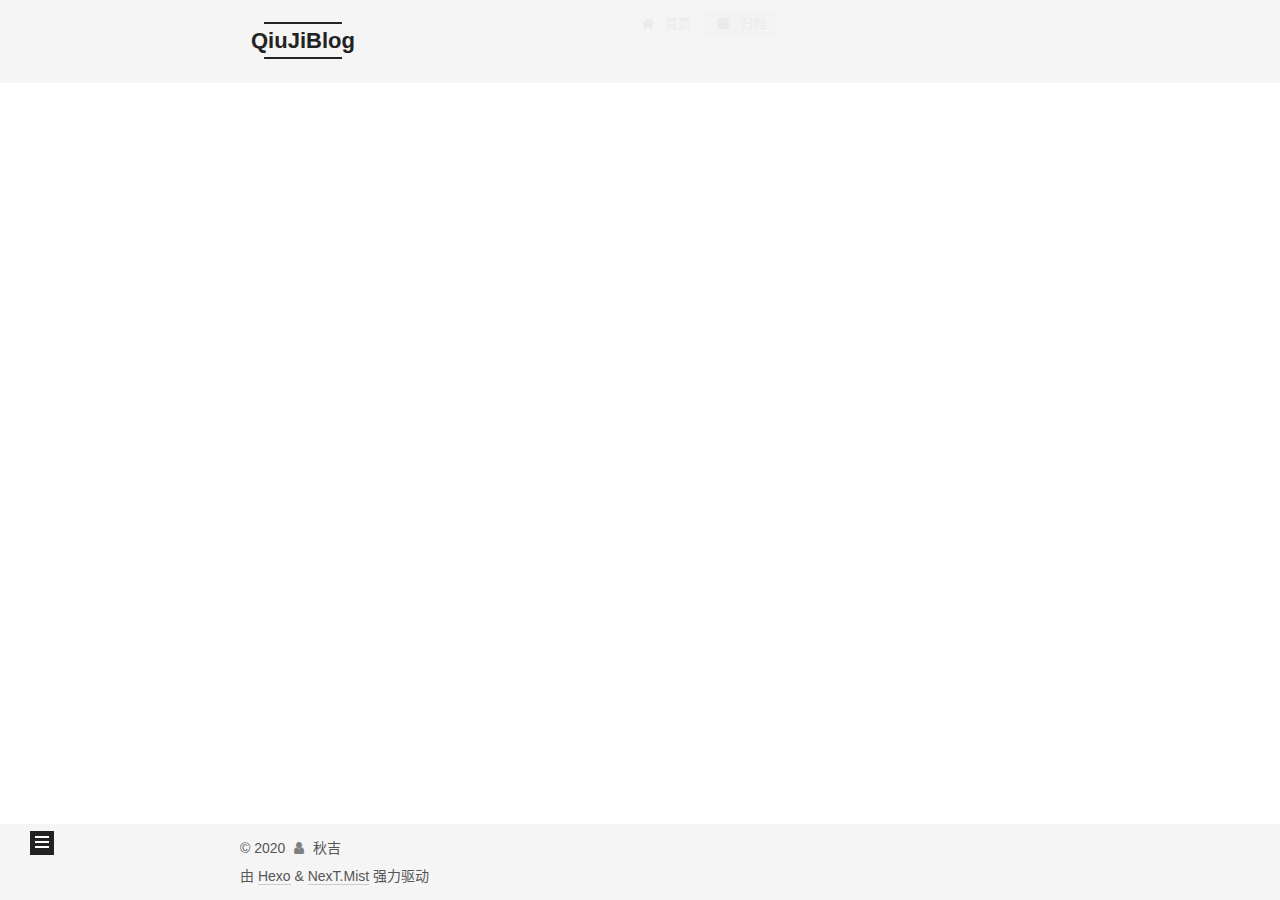
==== commit 14723031: "Site updated: 2020-07-04 14:01:05" ====
--- a/archives/index.html
+++ b/archives/index.html
@@ -21,11 +21,11 @@
   </script>
 
   <meta property="og:type" content="website">
-<meta property="og:title" content="Hexo">
+<meta property="og:title" content="QiuJiBlog">
 <meta property="og:url" content="https://qiuji587.github.io/archives/index.html">
-<meta property="og:site_name" content="Hexo">
+<meta property="og:site_name" content="QiuJiBlog">
 <meta property="og:locale" content="zh_CN">
-<meta property="article:author" content="qiuji">
+<meta property="article:author" content="秋吉">
 <meta name="twitter:card" content="summary">
 
 <link rel="canonical" href="https://qiuji587.github.io/archives/">
@@ -41,7 +41,7 @@
   };
 </script>
 
-  <title>归档 | Hexo</title>
+  <title>归档 | QiuJiBlog</title>
   
 
 
@@ -92,7 +92,7 @@
 
     <a href="/" class="brand" rel="start">
       <span class="logo-line-before"><i></i></span>
-      <h1 class="site-title">Hexo</h1>
+      <h1 class="site-title">QiuJiBlog</h1>
       <span class="logo-line-after"><i></i></span>
     </a>
   </div>
@@ -168,8 +168,8 @@
       </div>
 
       <div class="post-title">
-          <a class="post-title-link" href="/2020/07/04/hello-world/" itemprop="url">
-            <span itemprop="name">Hello World</span>
+          <a class="post-title-link" href="/2020/07/04/%E7%AC%AC%E4%B8%80%E7%AF%87%E5%8D%9A%E5%AE%A2/" itemprop="url">
+            <span itemprop="name">第一篇博客</span>
           </a>
       </div>
 
@@ -240,7 +240,7 @@
 
       <div class="site-overview-wrap sidebar-panel">
         <div class="site-author motion-element" itemprop="author" itemscope itemtype="http://schema.org/Person">
-  <p class="site-author-name" itemprop="name">qiuji</p>
+  <p class="site-author-name" itemprop="name">秋吉</p>
   <div class="site-description" itemprop="description"></div>
 </div>
 <div class="site-state-wrap motion-element">
@@ -280,7 +280,7 @@
   <span class="with-love">
     <i class="fa fa-user"></i>
   </span>
-  <span class="author" itemprop="copyrightHolder">qiuji</span>
+  <span class="author" itemprop="copyrightHolder">秋吉</span>
 </div>
   <div class="powered-by">由 <a href="https://hexo.io/" class="theme-link" rel="noopener" target="_blank">Hexo</a> & <a href="https://mist.theme-next.org/" class="theme-link" rel="noopener" target="_blank">NexT.Mist</a> 强力驱动
   </div>
--- a/css/main.css
+++ b/css/main.css
@@ -1172,7 +1172,7 @@
 }
 .links-of-author a::before,
 .links-of-author span.exturl::before {
-  background: #ffb34f;
+  background: #b93e17;
   border-radius: 50%;
   content: ' ';
   display: inline-block;
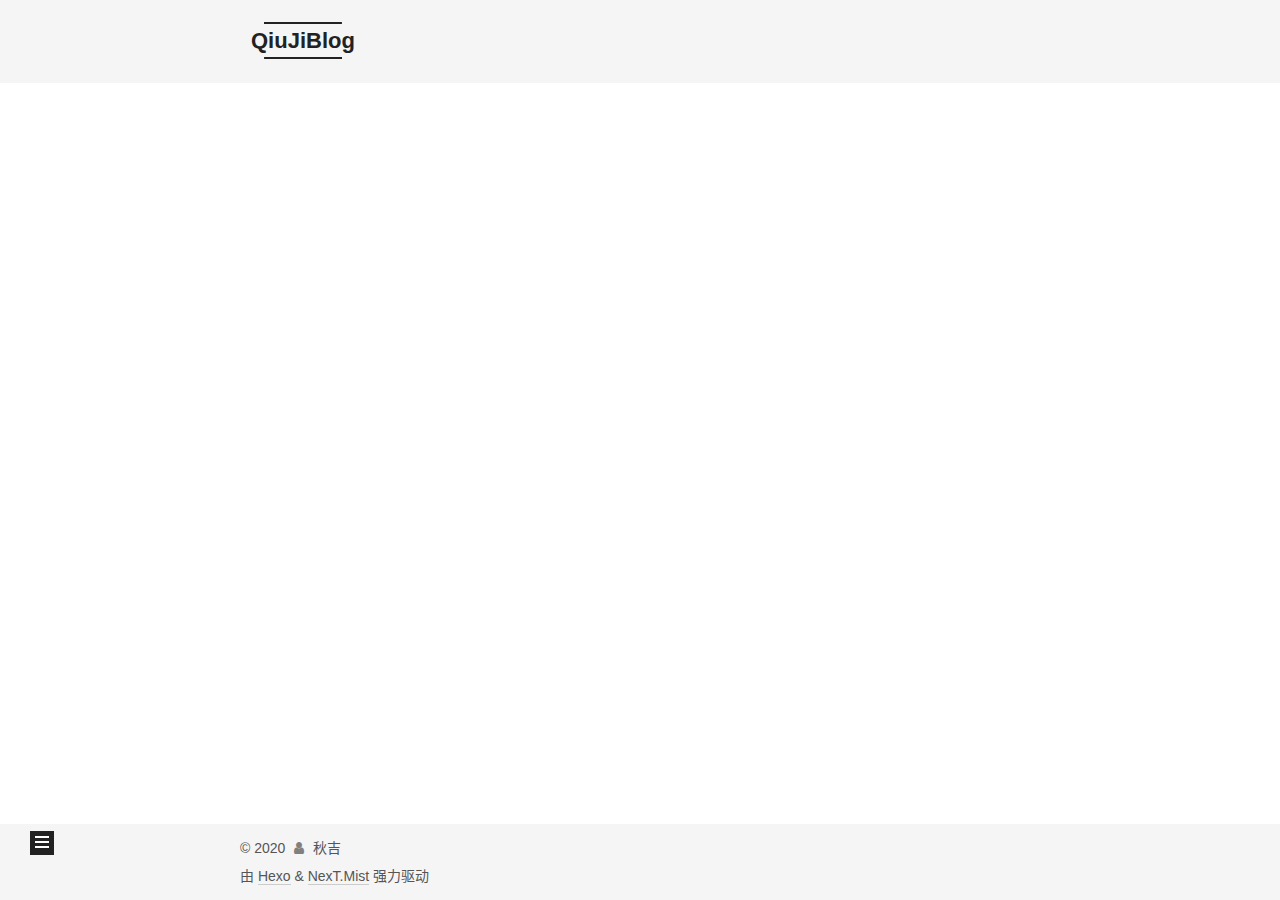
==== commit 29ded2e0: "Site updated: 2020-07-04 14:19:20" ====
--- a/archives/index.html
+++ b/archives/index.html
@@ -240,6 +240,8 @@
 
       <div class="site-overview-wrap sidebar-panel">
         <div class="site-author motion-element" itemprop="author" itemscope itemtype="http://schema.org/Person">
+    <img class="site-author-image" itemprop="image" alt="秋吉"
+      src="/images/avatar.gif">
   <p class="site-author-name" itemprop="name">秋吉</p>
   <div class="site-description" itemprop="description"></div>
 </div>
--- a/css/main.css
+++ b/css/main.css
@@ -1172,7 +1172,7 @@
 }
 .links-of-author a::before,
 .links-of-author span.exturl::before {
-  background: #b93e17;
+  background: #b61f32;
   border-radius: 50%;
   content: ' ';
   display: inline-block;
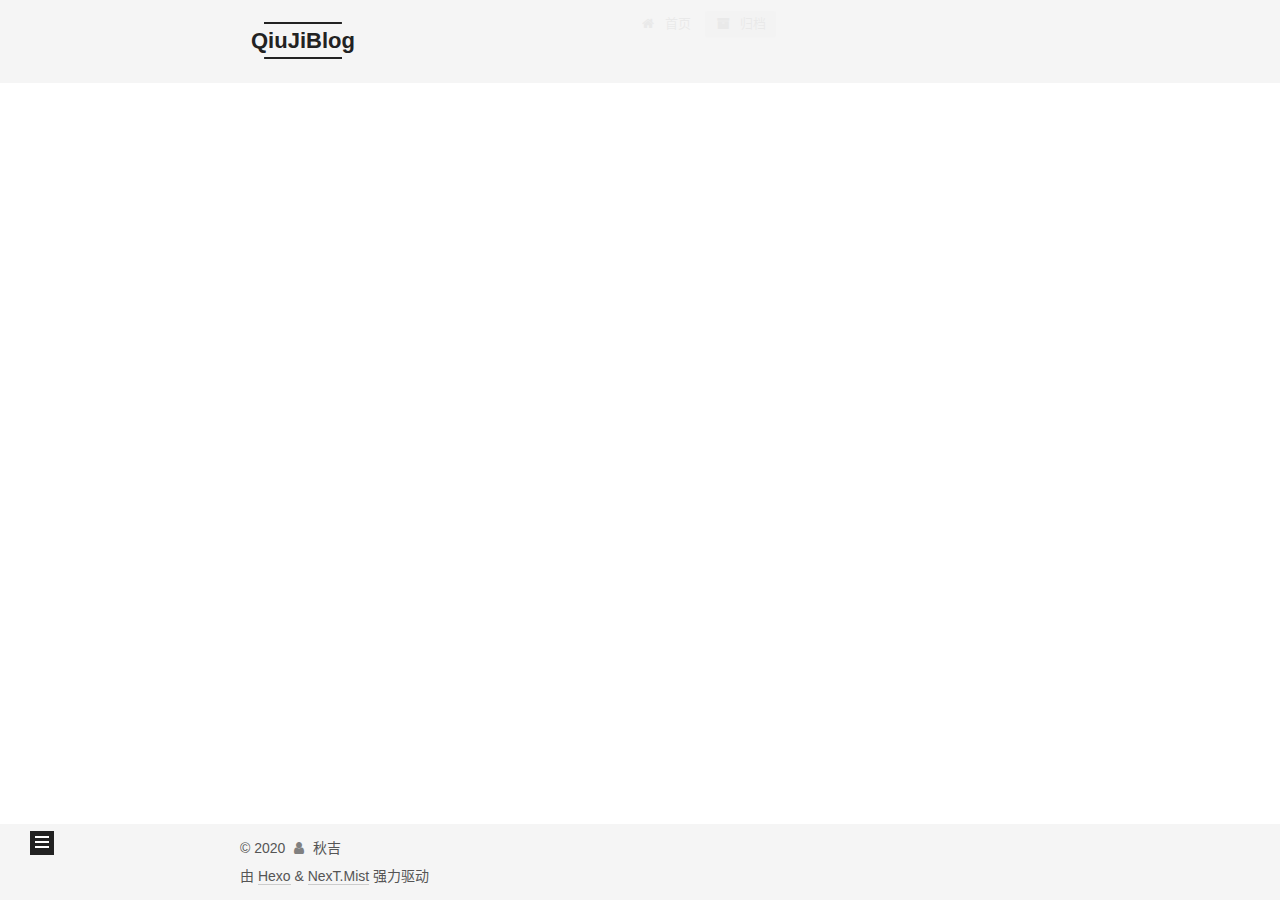
==== commit 9b097a06: "Site updated: 2020-07-04 17:23:28" ====
--- a/archives/index.html
+++ b/archives/index.html
@@ -241,7 +241,7 @@
       <div class="site-overview-wrap sidebar-panel">
         <div class="site-author motion-element" itemprop="author" itemscope itemtype="http://schema.org/Person">
     <img class="site-author-image" itemprop="image" alt="秋吉"
-      src="/images/avatar.gif">
+      src="https://s1.ax1x.com/2020/07/04/NxMYZQ.png">
   <p class="site-author-name" itemprop="name">秋吉</p>
   <div class="site-description" itemprop="description"></div>
 </div>
--- a/css/main.css
+++ b/css/main.css
@@ -384,8 +384,8 @@
 }
 .highlight,
 pre {
-  background: #f7f7f7;
-  color: #4d4d4c;
+  background: #1d1f21;
+  color: #c5c8c6;
   line-height: 1.6;
   margin: 0 auto 20px;
 }
@@ -402,7 +402,7 @@
   word-wrap: break-word;
 }
 .highlight *::selection {
-  background: #d6d6d6;
+  background: #373b41;
 }
 .highlight pre {
   border: 0;
@@ -419,8 +419,8 @@
   padding: 0;
 }
 .highlight figcaption {
-  background: #eff2f3;
-  color: #4d4d4c;
+  background: #000;
+  color: #c5c8c6;
   display: flex;
   font-size: 0.875em;
   justify-content: space-between;
@@ -428,10 +428,10 @@
   padding: 0.5em;
 }
 .highlight figcaption a {
-  color: #4d4d4c;
+  color: #c5c8c6;
 }
 .highlight figcaption a:hover {
-  border-bottom-color: #4d4d4c;
+  border-bottom-color: #c5c8c6;
 }
 .highlight .gutter {
   -moz-user-select: none;
@@ -440,14 +440,14 @@
   user-select: none;
 }
 .highlight .gutter pre {
-  background: #eff2f3;
-  color: #869194;
+  background: #000;
+  color: #888f96;
   padding-left: 10px;
   padding-right: 10px;
   text-align: right;
 }
 .highlight .code pre {
-  background: #f7f7f7;
+  background: #1d1f21;
   padding-left: 10px;
   width: 100%;
 }
@@ -463,26 +463,26 @@
 }
 pre code {
   background: none;
-  color: #4d4d4c;
+  color: #c5c8c6;
   font-size: 0.875em;
   padding: 0;
   text-shadow: none;
 }
 pre .deletion {
-  background: #fdd;
+  background: #800000;
 }
 pre .addition {
-  background: #dfd;
+  background: #008000;
 }
 pre .meta {
-  color: #eab700;
+  color: #f0c674;
   -moz-user-select: none;
   -ms-user-select: none;
   -webkit-user-select: none;
   user-select: none;
 }
 pre .comment {
-  color: #8e908c;
+  color: #969896;
 }
 pre .variable,
 pre .attribute,
@@ -497,7 +497,7 @@
 pre .css .id,
 pre .css .class,
 pre .css .pseudo {
-  color: #c82829;
+  color: #c66;
 }
 pre .number,
 pre .preprocessor,
@@ -507,7 +507,7 @@
 pre .params,
 pre .constant,
 pre .command {
-  color: #f5871f;
+  color: #de935f;
 }
 pre .ruby .class .title,
 pre .css .rules .attribute,
@@ -520,11 +520,11 @@
 pre .xml .cdata,
 pre .special,
 pre .formula {
-  color: #718c00;
+  color: #b5bd68;
 }
 pre .title,
 pre .css .hexcolor {
-  color: #3e999f;
+  color: #8abeb7;
 }
 pre .function,
 pre .python .decorator,
@@ -534,11 +534,11 @@
 pre .perl .sub,
 pre .javascript .title,
 pre .coffeescript .title {
-  color: #4271ae;
+  color: #81a2be;
 }
 pre .keyword,
 pre .javascript .function {
-  color: #8959a8;
+  color: #b294bb;
 }
 .blockquote-center {
   border-left: none;
@@ -1172,7 +1172,7 @@
 }
 .links-of-author a::before,
 .links-of-author span.exturl::before {
-  background: #b61f32;
+  background: #49ffff;
   border-radius: 50%;
   content: ' ';
   display: inline-block;
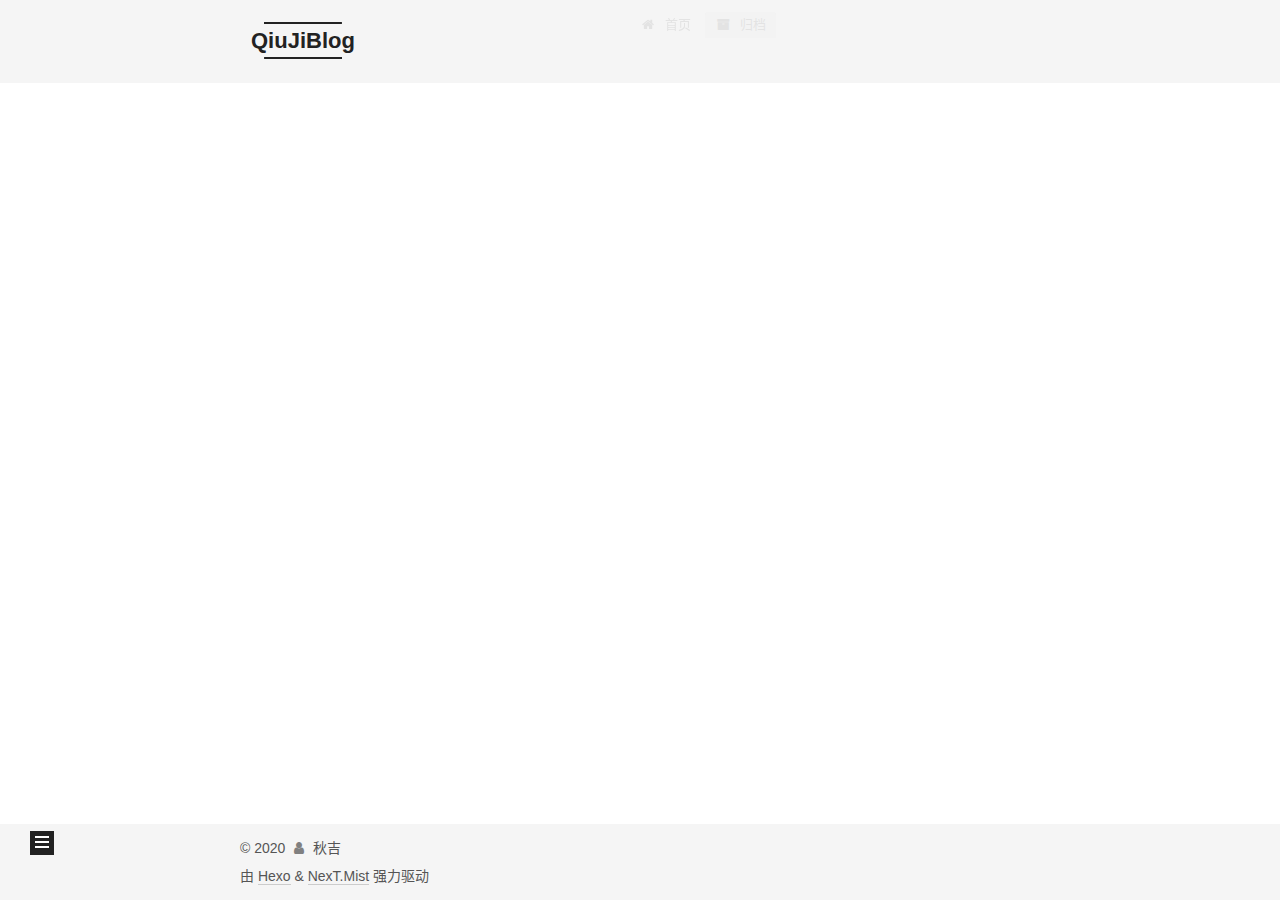
==== commit 88e0b463: "Site updated: 2020-07-04 18:12:32" ====
--- a/archives/index.html
+++ b/archives/index.html
@@ -148,13 +148,33 @@
   <div class="post-block">
     <div class="posts-collapse">
       <div class="collection-title">
-        <span class="collection-header">嗯..! 目前共计 1 篇日志。 继续努力。</span>
+        <span class="collection-header">嗯..! 目前共计 2 篇日志。 继续努力。</span>
       </div>
 
       
     <div class="collection-year">
       <span class="collection-header">2020</span>
     </div>
+
+  <article itemscope itemtype="http://schema.org/Article">
+    <header class="post-header">
+
+      <div class="post-meta">
+        <time itemprop="dateCreated"
+              datetime="2020-07-04T17:49:29+08:00"
+              content="2020-07-04">
+          07-04
+        </time>
+      </div>
+
+      <div class="post-title">
+          <a class="post-title-link" href="/2020/07/04/%E7%AC%AC%E4%BA%8C%E7%AF%87%E5%8D%9A%E5%AE%A2/" itemprop="url">
+            <span itemprop="name">第二篇博客</span>
+          </a>
+      </div>
+
+    </header>
+  </article>
 
   <article itemscope itemtype="http://schema.org/Article">
     <header class="post-header">
@@ -250,7 +270,7 @@
       <div class="site-state-item site-state-posts">
           <a href="/archives/">
         
-          <span class="site-state-item-count">1</span>
+          <span class="site-state-item-count">2</span>
           <span class="site-state-item-name">日志</span>
         </a>
       </div>
--- a/css/main.css
+++ b/css/main.css
@@ -1140,11 +1140,26 @@
   display: inline-block;
 }
 .site-author-image {
-  border: 2px solid #333;
   display: block;
   margin: 0 auto;
   max-width: 96px;
+  height: auto;
+  border: 2px solid #333;
   padding: 2px;
+/* start*/
+  border-radius: 50%;
+  webkit-transition: 1.4s all;
+  moz-transition: 1.4s all;
+  ms-transition: 1.4s all;
+  transition: 1.4s all;
+/* end */
+}
+.site-author-image:hover {
+  background-color: #55dae1;
+  webkit-transform: rotate(360deg) scale(1.1);
+  moz-transform: rotate(360deg) scale(1.1);
+  ms-transform: rotate(360deg) scale(1.1);
+  transform: rotate(360deg) scale(1.1);
 }
 .site-author-name {
   color: #f5f5f5;
@@ -1172,7 +1187,7 @@
 }
 .links-of-author a::before,
 .links-of-author span.exturl::before {
-  background: #49ffff;
+  background: #6a6bbf;
   border-radius: 50%;
   content: ' ';
   display: inline-block;
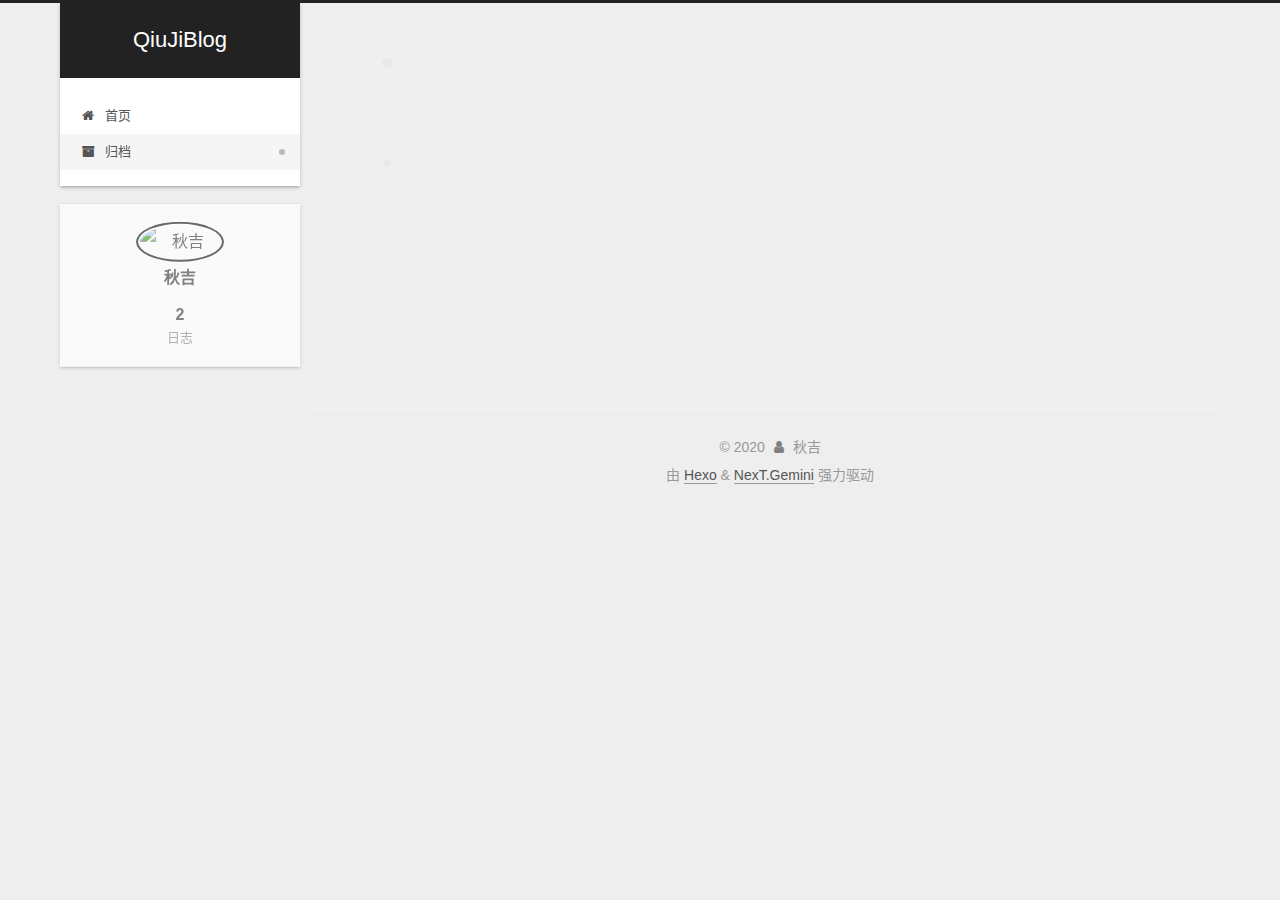
==== commit 55b174de: "Site updated: 2020-07-04 18:27:11" ====
--- a/archives/index.html
+++ b/archives/index.html
@@ -17,7 +17,7 @@
 
 <script id="hexo-configurations">
     var NexT = window.NexT || {};
-    var CONFIG = {"hostname":"qiuji587.github.io","root":"/","scheme":"Mist","version":"7.8.0","exturl":false,"sidebar":{"position":"left","display":"post","padding":18,"offset":12,"onmobile":false},"copycode":{"enable":false,"show_result":false,"style":null},"back2top":{"enable":true,"sidebar":false,"scrollpercent":false},"bookmark":{"enable":false,"color":"#222","save":"auto"},"fancybox":false,"mediumzoom":false,"lazyload":false,"pangu":false,"comments":{"style":"tabs","active":null,"storage":true,"lazyload":false,"nav":null},"algolia":{"hits":{"per_page":10},"labels":{"input_placeholder":"Search for Posts","hits_empty":"We didn't find any results for the search: ${query}","hits_stats":"${hits} results found in ${time} ms"}},"localsearch":{"enable":false,"trigger":"auto","top_n_per_article":1,"unescape":false,"preload":false},"motion":{"enable":true,"async":false,"transition":{"post_block":"fadeIn","post_header":"slideDownIn","post_body":"slideDownIn","coll_header":"slideLeftIn","sidebar":"slideUpIn"}}};
+    var CONFIG = {"hostname":"qiuji587.github.io","root":"/","scheme":"Gemini","version":"7.8.0","exturl":false,"sidebar":{"position":"left","display":"post","padding":18,"offset":12,"onmobile":false},"copycode":{"enable":false,"show_result":false,"style":null},"back2top":{"enable":true,"sidebar":false,"scrollpercent":false},"bookmark":{"enable":false,"color":"#222","save":"auto"},"fancybox":false,"mediumzoom":false,"lazyload":false,"pangu":false,"comments":{"style":"tabs","active":null,"storage":true,"lazyload":false,"nav":null},"algolia":{"hits":{"per_page":10},"labels":{"input_placeholder":"Search for Posts","hits_empty":"We didn't find any results for the search: ${query}","hits_stats":"${hits} results found in ${time} ms"}},"localsearch":{"enable":false,"trigger":"auto","top_n_per_article":1,"unescape":false,"preload":false},"motion":{"enable":true,"async":false,"transition":{"post_block":"fadeIn","post_header":"slideDownIn","post_body":"slideDownIn","coll_header":"slideLeftIn","sidebar":"slideUpIn"}}};
   </script>
 
   <meta property="og:type" content="website">
@@ -304,7 +304,7 @@
   </span>
   <span class="author" itemprop="copyrightHolder">秋吉</span>
 </div>
-  <div class="powered-by">由 <a href="https://hexo.io/" class="theme-link" rel="noopener" target="_blank">Hexo</a> & <a href="https://mist.theme-next.org/" class="theme-link" rel="noopener" target="_blank">NexT.Mist</a> 强力驱动
+  <div class="powered-by">由 <a href="https://hexo.io/" class="theme-link" rel="noopener" target="_blank">Hexo</a> & <a href="https://theme-next.org/" class="theme-link" rel="noopener" target="_blank">NexT.Gemini</a> 强力驱动
   </div>
 
         
@@ -330,7 +330,7 @@
 <script src="/js/motion.js"></script>
 
 
-<script src="/js/schemes/muse.js"></script>
+<script src="/js/schemes/pisces.js"></script>
 
 
 <script src="/js/next-boot.js"></script>
--- a/css/main.css
+++ b/css/main.css
@@ -1,21 +1,21 @@
 :root {
-  --body-bg-color: #fff;
-  --content-bg-color: #f5f5f5;
+  --body-bg-color: #eee;
+  --content-bg-color: #fff;
   --card-bg-color: #f5f5f5;
   --text-color: #555;
   --link-color: #555;
   --link-hover-color: #222;
-  --brand-color: #222;
-  --brand-hover-color: #222;
+  --brand-color: #fff;
+  --brand-hover-color: #fff;
   --table-row-odd-bg-color: #f9f9f9;
   --table-row-hover-bg-color: #f5f5f5;
-  --menu-item-bg-color: #ddd;
-  --btn-default-bg: transparent;
-  --btn-default-color: var(--link-color);
-  --btn-default-border-color: var(--link-color);
-  --btn-default-hover-bg: transparent;
-  --btn-default-hover-color: var(--link-hover-color);
-  --btn-default-hover-border-color: var(--link-hover-color);
+  --menu-item-bg-color: #f5f5f5;
+  --btn-default-bg: #fff;
+  --btn-default-color: #555;
+  --btn-default-border-color: #555;
+  --btn-default-hover-bg: #222;
+  --btn-default-hover-color: #fff;
+  --btn-default-hover-border-color: #222;
 }
 html {
   line-height: 1.15; /* 1 */
@@ -220,7 +220,7 @@
 }
 a,
 span.exturl {
-  border-bottom: 1px solid #ccc;
+  border-bottom: 1px solid #999;
   color: var(--link-color);
   outline: 0;
   text-decoration: none;
@@ -314,7 +314,7 @@
 .btn {
   background: var(--btn-default-bg);
   border: 2px solid var(--btn-default-border-color);
-  border-radius: 0;
+  border-radius: 2px;
   color: var(--btn-default-color);
   display: inline-block;
   font-size: 0.875em;
@@ -928,16 +928,16 @@
 }
 .main-inner {
   margin: 0 auto;
-  width: 700px;
+  width: calc(100% - 20px);
 }
 @media (min-width: 1200px) {
   .main-inner {
-    width: 800px;
+    width: 1160px;
   }
 }
 @media (min-width: 1600px) {
   .main-inner {
-    width: 900px;
+    width: 73%;
   }
 }
 @media (max-width: 767px) {
@@ -950,16 +950,16 @@
 }
 .header-inner {
   margin: 0 auto;
-  width: 700px;
+  width: calc(100% - 20px);
 }
 @media (min-width: 1200px) {
   .header-inner {
-    width: 800px;
+    width: 1160px;
   }
 }
 @media (min-width: 1600px) {
   .header-inner {
-    width: 900px;
+    width: 73%;
   }
 }
 .site-brand-container {
@@ -973,7 +973,7 @@
 }
 .site-meta {
   flex-grow: 1;
-  text-align: left;
+  text-align: center;
 }
 @media (max-width: 767px) {
   .site-meta {
@@ -998,7 +998,7 @@
   margin: 0;
 }
 .site-subtitle {
-  color: #999;
+  color: #ddd;
   font-size: 0.8125em;
   margin: 10px 0;
 }
@@ -1142,7 +1142,7 @@
 .site-author-image {
   display: block;
   margin: 0 auto;
-  max-width: 96px;
+  max-width: 80px;
   height: auto;
   border: 2px solid #333;
   padding: 2px;
@@ -1162,15 +1162,15 @@
   transform: rotate(360deg) scale(1.1);
 }
 .site-author-name {
-  color: #f5f5f5;
-  font-weight: normal;
-  margin: 5px 0 0;
+  color: var(--text-color);
+  font-weight: 600;
+  margin: 0;
   text-align: center;
 }
 .site-description {
   color: #999;
-  font-size: 1em;
-  margin-top: 5px;
+  font-size: 0.8125em;
+  margin-top: 0;
   text-align: center;
 }
 .links-of-author {
@@ -1187,7 +1187,7 @@
 }
 .links-of-author a::before,
 .links-of-author span.exturl::before {
-  background: #6a6bbf;
+  background: #fe4217;
   border-radius: 50%;
   content: ' ';
   display: inline-block;
@@ -1268,14 +1268,14 @@
   margin-left: 10px;
 }
 .sidebar-nav li:hover {
-  color: #f5f5f5;
+  color: #fc6423;
 }
 .sidebar-nav .sidebar-nav-active {
-  border-bottom-color: #87daff;
-  color: #87daff;
+  border-bottom-color: #fc6423;
+  color: #fc6423;
 }
 .sidebar-nav .sidebar-nav-active:hover {
-  color: #87daff;
+  color: #fc6423;
 }
 .sidebar-panel {
   display: none;
@@ -1304,7 +1304,7 @@
   }
 }
 .sidebar-toggle:hover .toggle-line {
-  background: #87daff;
+  background: #fc6423;
 }
 .post-toc {
   font-size: 0.875em;
@@ -1343,14 +1343,14 @@
   display: block;
 }
 .post-toc .nav .active > a {
-  border-bottom-color: #87daff;
-  color: #87daff;
+  border-bottom-color: #fc6423;
+  color: #fc6423;
 }
 .post-toc .nav .active-current > a {
-  color: #87daff;
+  color: #fc6423;
 }
 .post-toc .nav .active-current > a:hover {
-  color: #87daff;
+  color: #fc6423;
 }
 .site-state {
   display: flex;
@@ -1365,20 +1365,20 @@
   padding: 0 15px;
 }
 .site-state-item:not(:first-child) {
-  border-left: 1px solid #333;
+  border-left: 1px solid #eee;
 }
 .site-state-item a {
   border-bottom: none;
 }
 .site-state-item-count {
   display: block;
-  font-size: 1.25em;
+  font-size: 1em;
   font-weight: 600;
   text-align: center;
 }
 .site-state-item-name {
-  color: inherit;
-  font-size: 0.875em;
+  color: #999;
+  font-size: 0.8125em;
 }
 .footer {
   color: #999;
@@ -1395,16 +1395,16 @@
   box-sizing: border-box;
   margin: 0 auto;
   text-align: center;
-  width: 700px;
+  width: calc(100% - 20px);
 }
 @media (min-width: 1200px) {
   .footer-inner {
-    width: 800px;
+    width: 1160px;
   }
 }
 @media (min-width: 1600px) {
   .footer-inner {
-    width: 900px;
+    width: 73%;
   }
 }
 .languages {
@@ -1502,7 +1502,7 @@
   color: #fff;
   cursor: pointer;
   left: 30px;
-  opacity: 1;
+  opacity: 0.6;
   padding: 0 6px;
   position: fixed;
   transition-property: bottom;
@@ -1513,10 +1513,10 @@
   display: none;
 }
 .back-to-top:hover {
-  color: #87daff;
+  color: #fc6423;
 }
 .back-to-top.back-to-top-on {
-  bottom: 19px;
+  bottom: 30px;
 }
 @media (max-width: 991px) {
   .back-to-top {
@@ -2156,244 +2156,423 @@
 .tag-cloud a:hover {
   color: #222 !important;
 }
-hr {
-  height: 2px;
-  margin: 20px 0;
-}
-.btn {
-  padding: 0 10px;
-}
-.headband {
-  display: none;
+.header {
+  margin: 0 auto;
+  position: relative;
+  width: calc(100% - 20px);
+}
+@media (min-width: 1200px) {
+  .header {
+    width: 1160px;
+  }
+}
+@media (min-width: 1600px) {
+  .header {
+    width: 73%;
+  }
+}
+@media (max-width: 991px) {
+  .header {
+    width: auto;
+  }
+}
+.header-inner {
+  background: var(--content-bg-color);
+  border-radius: initial;
+  box-shadow: 0 2px 2px 0 rgba(0,0,0,0.12), 0 3px 1px -2px rgba(0,0,0,0.06), 0 1px 5px 0 rgba(0,0,0,0.12);
+  overflow: hidden;
+  padding: 0;
+  position: absolute;
+  top: 0;
+  width: 240px;
+}
+@media (min-width: 1200px) {
+  .header-inner {
+    width: 240px;
+  }
+}
+@media (max-width: 991px) {
+  .header-inner {
+    border-radius: initial;
+    position: relative;
+    width: auto;
+  }
 }
 .main-inner {
-  padding-bottom: 80px;
-}
-@media (max-width: 767px) {
+  align-items: flex-start;
+  display: flex;
+  justify-content: space-between;
+  flex-direction: row-reverse;
+}
+@media (max-width: 991px) {
   .main-inner {
     width: auto;
   }
 }
-.content {
-  padding-top: 80px;
-}
-@media (max-width: 767px) {
-  .content {
-    padding-top: 60px;
-  }
-}
-.pagination {
-  margin: 120px 0 0;
-  text-align: left;
-}
-@media (max-width: 767px) {
-  .pagination {
-    margin: 80px 10px 0;
-    text-align: center;
-  }
-}
-.footer {
+.content-wrap {
   background: var(--content-bg-color);
-  color: var(--text-color);
-  padding: 10px 0;
+  border-radius: initial;
+  box-shadow: 0 2px 2px 0 rgba(0,0,0,0.12), 0 3px 1px -2px rgba(0,0,0,0.06), 0 1px 5px 0 rgba(0,0,0,0.12);
+  box-sizing: border-box;
+  padding: 40px;
+  width: calc(100% - 252px);
+}
+@media (max-width: 991px) {
+  .content-wrap {
+    border-radius: initial;
+    padding: 20px;
+    width: 100%;
+  }
 }
 .footer-inner {
-  text-align: left;
-}
-@media (max-width: 767px) {
+  padding-left: 260px;
+}
+.back-to-top {
+  left: auto;
+  right: 30px;
+}
+@media (max-width: 991px) {
+  .back-to-top {
+    right: 20px;
+  }
+}
+@media (max-width: 991px) {
   .footer-inner {
-    text-align: center;
+    padding-left: 0;
+    padding-right: 0;
     width: auto;
   }
 }
-.header {
-  background: var(--content-bg-color);
-}
-.header-inner {
-  align-items: center;
-  display: flex;
+.site-brand-container {
+  background: #222;
+}
+@media (max-width: 991px) {
+  .site-brand-container {
+    box-shadow: 0 0 16px rgba(0,0,0,0.5);
+  }
+}
+.site-meta {
   padding: 20px 0;
 }
-@media (max-width: 767px) {
-  .header-inner {
-    display: block;
-    padding: 10px 0;
-    width: auto;
-  }
-}
-.site-meta {
-  line-height: normal;
-}
-.site-meta .brand {
-  padding: 2px 1px;
-}
-@media (max-width: 767px) {
-  .site-meta .brand {
-    display: block;
-  }
-}
-.site-meta .site-title {
-  font-weight: bolder;
-}
-.logo-line-before,
-.logo-line-after {
+.brand {
+  padding: 0;
+}
+.site-subtitle {
+  margin: 10px 10px 0;
+}
+.custom-logo-image {
+  margin-top: 20px;
+}
+@media (max-width: 991px) {
+  .custom-logo-image {
+    display: none;
+  }
+}
+@media (min-width: 768px) and (max-width: 991px) {
+  .site-nav-toggle,
+  .site-nav-right {
+    display: flex;
+    flex-direction: column;
+    justify-content: center;
+  }
+}
+.site-nav-toggle .toggle,
+.site-nav-right .toggle {
+  color: #fff;
+}
+.site-nav-toggle .toggle .toggle-line,
+.site-nav-right .toggle .toggle-line {
+  background: #fff;
+}
+@media (min-width: 768px) and (max-width: 991px) {
+  .site-nav {
+    display: none;
+  }
+}
+.menu-item-active a::after {
+  background: #bbb;
+  border-radius: 50%;
+  content: ' ';
+  height: 6px;
+  margin-top: -3px;
+  position: absolute;
+  right: 15px;
+  top: 50%;
+  width: 6px;
+}
+.menu .menu-item {
   display: block;
-  margin: 0 auto;
-  overflow: hidden;
-  width: 75%;
-}
-@media (max-width: 767px) {
-  .logo-line-before,
-  .logo-line-after {
-    display: none;
-  }
-}
-.logo-line-before i,
-.logo-line-after i {
-  background: var(--brand-color);
-  display: block;
-  height: 2px;
-  position: relative;
-}
-.use-motion .logo-line-before i {
-  left: -100%;
-}
-.use-motion .logo-line-after i {
-  right: -100%;
-}
-.site-subtitle {
-  display: none;
-}
-.site-nav {
-  flex-grow: 1;
-}
-@media (max-width: 767px) {
-  .site-nav {
-    padding: 10px 10px 0;
-  }
-}
-.menu {
   margin: 0;
-}
-.menu .menu-item {
-  margin: 0;
-}
-@media (max-width: 767px) {
-  .menu .menu-item {
-    margin-top: 5px;
-  }
 }
 .menu .menu-item a,
 .menu .menu-item span.exturl {
-  border-radius: 2px;
+  padding: 5px 20px;
+  position: relative;
+  text-align: left;
+  transition-property: background-color;
+}
+@media (max-width: 991px) {
+  .menu .menu-item.menu-item-search {
+    display: none;
+  }
+}
+.menu .menu-item .badge {
+  background: #ccc;
+  border-radius: 10px;
+  color: #fff;
+  float: right;
+  padding: 2px 5px;
+  text-shadow: 1px 1px 0 rgba(0,0,0,0.1);
+  vertical-align: middle;
+}
+.sub-menu {
+  background: var(--content-bg-color);
+  border-bottom: 1px solid #ddd;
+  margin: 0;
+  padding: 6px 0;
+}
+.sub-menu .menu-item {
+  display: inline-block;
+}
+.sub-menu .menu-item a,
+.sub-menu .menu-item span.exturl {
+  background: transparent;
+  margin: 5px 10px;
+  padding: initial;
+}
+.sub-menu .menu-item a:hover,
+.sub-menu .menu-item span.exturl:hover {
+  background: transparent;
+  color: #fc6423;
+}
+.sub-menu .menu-item a::after,
+.sub-menu .menu-item span.exturl::after {
+  content: initial !important;
+}
+.sub-menu .menu-item-active a {
+  border-bottom-color: #fc6423;
+  color: #fc6423;
+}
+.sub-menu .menu-item-active a:hover {
+  border-bottom-color: #fc6423;
+}
+.sidebar {
+  background: var(--body-bg-color);
+  box-shadow: none;
+  margin-top: 100%;
+  position: static;
+  width: 240px;
+}
+@media (max-width: 991px) {
+  .sidebar {
+    display: none;
+  }
+}
+.sidebar-toggle {
+  display: none;
+}
+.sidebar-inner {
+  background: var(--content-bg-color);
+  border-radius: initial;
+  box-shadow: 0 2px 2px 0 rgba(0,0,0,0.12), 0 3px 1px -2px rgba(0,0,0,0.06), 0 1px 5px 0 rgba(0,0,0,0.12), 0 -1px 0.5px 0 rgba(0,0,0,0.09);
+  box-sizing: border-box;
+  color: var(--text-color);
+  width: 240px;
+  opacity: 0;
+}
+.sidebar-inner.affix {
+  position: fixed;
+  top: 12px;
+}
+.sidebar-inner.affix-bottom {
+  position: absolute;
+}
+.site-state-item {
   padding: 0 10px;
-  transition-property: background;
-}
-@media (max-width: 767px) {
-  .menu .menu-item a,
-  .menu .menu-item span.exturl {
-    text-align: left;
-  }
-}
-.menu .menu-item .badge {
-  background: #fff;
-  border-radius: 10px;
-  color: #555;
-  padding: 1px 4px;
-  text-shadow: 1px 1px 0 rgba(0,0,0,0.1);
-}
-.posts-expand.index .post-title,
-.posts-expand.index .post-meta {
-  text-align: left;
-}
-@media (max-width: 767px) {
-  .posts-expand.index .post-title,
-  .posts-expand.index .post-meta {
-    text-align: center;
-  }
-}
-.posts-expand.index .post-meta {
-  margin: 5px 0 20px 0;
-}
-.posts-expand .post-eof {
-  display: none;
-}
-.posts-expand .post-block:not(:first-child) {
-  margin-top: 120px;
-}
-.posts-expand .post-title,
-.posts-expand .post-meta {
-  text-align: center;
-}
-.posts-expand .post-body img {
-  margin-left: 0;
-}
-.posts-expand .post-tags {
-  text-align: left;
-}
-.posts-expand .post-tags a {
-  background: #f5f5f5;
-  border-bottom: none;
-  padding: 1px 5px;
-}
-.posts-expand .post-tags a:hover {
-  background: #ccc;
-}
-.posts-expand .post-nav {
-  margin-top: 40px;
-}
-.post-button {
-  margin-top: 20px;
-  text-align: left;
-}
-.post-button .btn {
+}
+.sidebar-button {
+  border-bottom: 1px dotted #ccc;
+  border-top: 1px dotted #ccc;
+  margin-top: 10px;
+  text-align: center;
+}
+.sidebar-button a {
+  border: 0;
+  color: #fc6423;
+  display: block;
+}
+.sidebar-button a:hover {
   background: none;
   border: 0;
-  border-bottom: 2px solid var(--btn-default-border-color);
-  padding: 0;
-  transition-property: border;
-}
-.post-button .btn:hover {
-  border-bottom-color: var(--btn-default-hover-border-color);
-}
-.sidebar {
-  left: -320px;
-}
-.sidebar.sidebar-active {
-  left: 0;
-}
-.sidebar {
-  width: 320px;
-  z-index: 1200;
-  transition-delay: 0s;
-  transition-duration: 0.2s;
-  transition-timing-function: ease-out;
-}
-.sidebar a,
-.sidebar span.exturl {
-  border-bottom-color: #555;
-  color: #999;
-}
-.sidebar a:hover,
-.sidebar span.exturl:hover {
-  border-bottom-color: #eee;
-  color: #eee;
-}
-.links-of-blogroll-item {
-  padding: 2px 10px;
-}
-.links-of-blogroll-item a,
-.links-of-blogroll-item span.exturl {
+  color: #e34603;
+}
+.sidebar-button a:hover .fa {
+  color: #e34603;
+}
+.links-of-author {
+  display: flex;
+  flex-wrap: wrap;
+  margin-top: 10px;
+  justify-content: center;
+}
+.links-of-author-item {
+  margin: 5px 0 0;
+  width: 50%;
+}
+.links-of-author-item a,
+.links-of-author-item span.exturl {
   box-sizing: border-box;
   display: inline-block;
-  max-width: 280px;
+  margin-bottom: 0;
+  margin-right: 0;
+  max-width: 216px;
   overflow: hidden;
+  padding: 0 5px;
   text-overflow: ellipsis;
   white-space: nowrap;
 }
+.links-of-author-item a,
+.links-of-author-item span.exturl {
+  border-bottom: none;
+  display: block;
+  text-decoration: none;
+}
+.links-of-author-item a::before,
+.links-of-author-item span.exturl::before {
+  display: none;
+}
+.links-of-author-item a:hover,
+.links-of-author-item span.exturl:hover {
+  background: var(--body-bg-color);
+  border-radius: 4px;
+}
+.links-of-author-item .fa {
+  margin-right: 2px;
+}
+.links-of-blogroll-item {
+  padding: 0;
+}
+.content-wrap {
+  background: initial;
+  box-shadow: initial;
+  padding: initial;
+}
+.post-block {
+  background: var(--content-bg-color);
+  border-radius: initial;
+  box-shadow: 0 2px 2px 0 rgba(0,0,0,0.12), 0 3px 1px -2px rgba(0,0,0,0.06), 0 1px 5px 0 rgba(0,0,0,0.12);
+  padding: 40px;
+}
+.post-block + .post-block {
+  border-radius: initial;
+  box-shadow: 0 2px 2px 0 rgba(0,0,0,0.12), 0 3px 1px -2px rgba(0,0,0,0.06), 0 1px 5px 0 rgba(0,0,0,0.12), 0 -1px 0.5px 0 rgba(0,0,0,0.09);
+  margin-top: 12px;
+}
+.comments {
+  background: var(--content-bg-color);
+  border-radius: initial;
+  box-shadow: 0 2px 2px 0 rgba(0,0,0,0.12), 0 3px 1px -2px rgba(0,0,0,0.06), 0 1px 5px 0 rgba(0,0,0,0.12), 0 -1px 0.5px 0 rgba(0,0,0,0.09);
+  margin-top: 12px;
+  padding: 40px;
+}
+.tabs-comment {
+  margin-top: 1em;
+}
+.content {
+  padding-top: initial;
+}
+.post-eof {
+  display: none;
+}
+.pagination {
+  background: var(--content-bg-color);
+  border-radius: initial;
+  border-top: initial;
+  box-shadow: 0 2px 2px 0 rgba(0,0,0,0.12), 0 3px 1px -2px rgba(0,0,0,0.06), 0 1px 5px 0 rgba(0,0,0,0.12), 0 -1px 0.5px 0 rgba(0,0,0,0.09);
+  margin: 12px 0 0;
+  padding: 10px 0 10px;
+}
+.pagination .prev,
+.pagination .next,
+.pagination .page-number {
+  margin-bottom: initial;
+  top: initial;
+}
+.main {
+  padding-bottom: initial;
+}
+.footer {
+  bottom: auto;
+}
 .sub-menu {
-  margin: 10px 0;
-}
-.sub-menu .menu-item {
-  display: inline-block;
-}
+  border-bottom: initial;
+  box-shadow: 0 2px 2px 0 rgba(0,0,0,0.12), 0 3px 1px -2px rgba(0,0,0,0.06), 0 1px 5px 0 rgba(0,0,0,0.12);
+}
+.sub-menu + .content .post-block {
+  box-shadow: 0 2px 2px 0 rgba(0,0,0,0.12), 0 3px 1px -2px rgba(0,0,0,0.06), 0 1px 5px 0 rgba(0,0,0,0.12), 0 -1px 0.5px 0 rgba(0,0,0,0.09);
+  margin-top: 12px;
+}
+@media (min-width: 768px) and (max-width: 991px) {
+  .sub-menu + .content .post-block {
+    margin-top: 10px;
+  }
+}
+@media (max-width: 767px) {
+  .sub-menu + .content .post-block {
+    margin-top: 8px;
+  }
+}
+.post-body h1,
+.post-body h2 {
+  border-bottom: 1px solid #eee;
+}
+.post-body h3 {
+  border-bottom: 1px dotted #eee;
+}
+@media (min-width: 768px) and (max-width: 991px) {
+  .content-wrap {
+    padding: 10px;
+  }
+  .posts-expand .post-button {
+    margin-top: 20px;
+  }
+  .post-block {
+    border-radius: initial;
+    box-shadow: 0 2px 2px 0 rgba(0,0,0,0.12), 0 3px 1px -2px rgba(0,0,0,0.06), 0 1px 5px 0 rgba(0,0,0,0.12), 0 -1px 0.5px 0 rgba(0,0,0,0.09);
+    padding: 20px;
+  }
+  .post-block + .post-block {
+    margin-top: 10px;
+  }
+  .comments {
+    margin-top: 10px;
+    padding: 10px 20px;
+  }
+  .pagination {
+    margin: 10px 0 0;
+  }
+}
+@media (max-width: 767px) {
+  .content-wrap {
+    padding: 8px;
+  }
+  .posts-expand .post-button {
+    margin: 12px 0;
+  }
+  .post-block {
+    border-radius: initial;
+    box-shadow: 0 2px 2px 0 rgba(0,0,0,0.12), 0 3px 1px -2px rgba(0,0,0,0.06), 0 1px 5px 0 rgba(0,0,0,0.12), 0 -1px 0.5px 0 rgba(0,0,0,0.09);
+    min-height: auto;
+    padding: 12px;
+  }
+  .post-block + .post-block {
+    margin-top: 8px;
+  }
+  .comments {
+    margin-top: 8px;
+    padding: 10px 12px;
+  }
+  .pagination {
+    margin: 8px 0 0;
+  }
+}
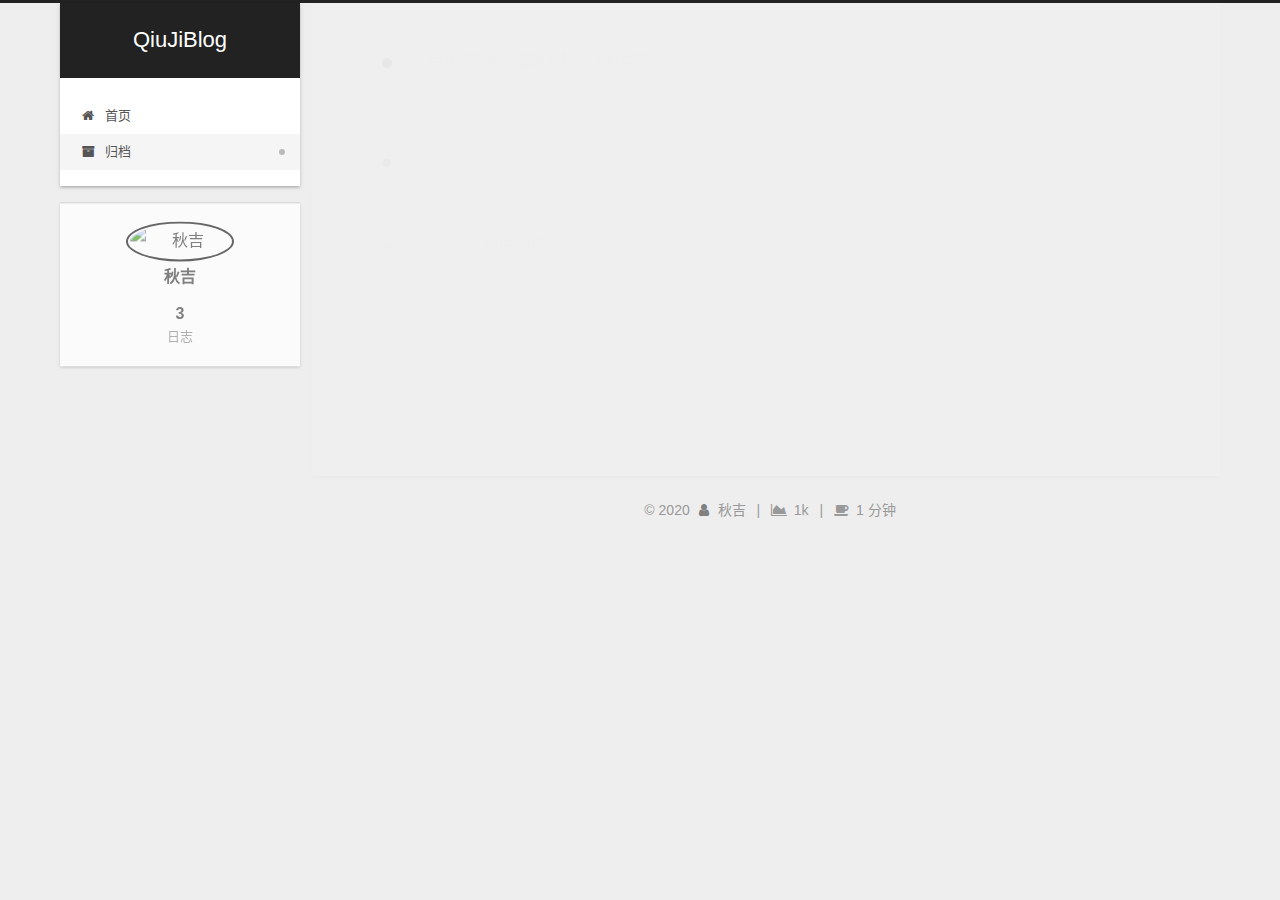
==== commit 6db86fff: "Site updated: 2020-07-05 02:11:35" ====
--- a/archives/index.html
+++ b/archives/index.html
@@ -17,7 +17,7 @@
 
 <script id="hexo-configurations">
     var NexT = window.NexT || {};
-    var CONFIG = {"hostname":"qiuji587.github.io","root":"/","scheme":"Gemini","version":"7.8.0","exturl":false,"sidebar":{"position":"left","display":"post","padding":18,"offset":12,"onmobile":false},"copycode":{"enable":false,"show_result":false,"style":null},"back2top":{"enable":true,"sidebar":false,"scrollpercent":false},"bookmark":{"enable":false,"color":"#222","save":"auto"},"fancybox":false,"mediumzoom":false,"lazyload":false,"pangu":false,"comments":{"style":"tabs","active":null,"storage":true,"lazyload":false,"nav":null},"algolia":{"hits":{"per_page":10},"labels":{"input_placeholder":"Search for Posts","hits_empty":"We didn't find any results for the search: ${query}","hits_stats":"${hits} results found in ${time} ms"}},"localsearch":{"enable":false,"trigger":"auto","top_n_per_article":1,"unescape":false,"preload":false},"motion":{"enable":true,"async":false,"transition":{"post_block":"fadeIn","post_header":"slideDownIn","post_body":"slideDownIn","coll_header":"slideLeftIn","sidebar":"slideUpIn"}}};
+    var CONFIG = {"hostname":"qiuji587.github.io","root":"/","scheme":"Gemini","version":"7.8.0","exturl":false,"sidebar":{"position":"left","display":"post","padding":18,"offset":12,"onmobile":false},"copycode":{"enable":false,"show_result":false,"style":null},"back2top":{"enable":true,"sidebar":false,"scrollpercent":false},"bookmark":{"enable":false,"color":"#222","save":"auto"},"fancybox":false,"mediumzoom":false,"lazyload":false,"pangu":false,"comments":{"style":"tabs","active":null,"storage":true,"lazyload":false,"nav":null},"algolia":{"hits":{"per_page":10},"labels":{"input_placeholder":"Search for Posts","hits_empty":"We didn't find any results for the search: ${query}","hits_stats":"${hits} results found in ${time} ms"}},"localsearch":{"enable":false,"trigger":"auto","top_n_per_article":1,"unescape":false,"preload":false},"motion":{"enable":true,"async":false,"transition":{"post_block":"fadeIn","post_header":"slideDownIn","post_body":"slideDownIn","coll_header":"slideLeftIn","sidebar":"slideUpIn"}},"path":"search.xml"};
   </script>
 
   <meta property="og:type" content="website">
@@ -148,13 +148,33 @@
   <div class="post-block">
     <div class="posts-collapse">
       <div class="collection-title">
-        <span class="collection-header">嗯..! 目前共计 2 篇日志。 继续努力。</span>
+        <span class="collection-header">嗯..! 目前共计 3 篇日志。 继续努力。</span>
       </div>
 
       
     <div class="collection-year">
       <span class="collection-header">2020</span>
     </div>
+
+  <article itemscope itemtype="http://schema.org/Article">
+    <header class="post-header">
+
+      <div class="post-meta">
+        <time itemprop="dateCreated"
+              datetime="2020-07-05T02:05:10+08:00"
+              content="2020-07-05">
+          07-05
+        </time>
+      </div>
+
+      <div class="post-title">
+          <a class="post-title-link" href="/2020/07/05/%E7%AC%AC%E4%B8%89%E7%AF%87%E5%8D%9A%E5%AE%A2/" itemprop="url">
+            <span itemprop="name">一 三测试功能</span>
+          </a>
+      </div>
+
+    </header>
+  </article>
 
   <article itemscope itemtype="http://schema.org/Article">
     <header class="post-header">
@@ -189,7 +209,7 @@
 
       <div class="post-title">
           <a class="post-title-link" href="/2020/07/04/%E7%AC%AC%E4%B8%80%E7%AF%87%E5%8D%9A%E5%AE%A2/" itemprop="url">
-            <span itemprop="name">第一篇博客</span>
+            <span itemprop="name">一 作用域</span>
           </a>
       </div>
 
@@ -270,7 +290,7 @@
       <div class="site-state-item site-state-posts">
           <a href="/archives/">
         
-          <span class="site-state-item-count">2</span>
+          <span class="site-state-item-count">3</span>
           <span class="site-state-item-name">日志</span>
         </a>
       </div>
@@ -303,9 +323,17 @@
     <i class="fa fa-user"></i>
   </span>
   <span class="author" itemprop="copyrightHolder">秋吉</span>
-</div>
-  <div class="powered-by">由 <a href="https://hexo.io/" class="theme-link" rel="noopener" target="_blank">Hexo</a> & <a href="https://theme-next.org/" class="theme-link" rel="noopener" target="_blank">NexT.Gemini</a> 强力驱动
-  </div>
+    <span class="post-meta-divider">|</span>
+    <span class="post-meta-item-icon">
+      <i class="fa fa-area-chart"></i>
+    </span>
+    <span title="站点总字数">1k</span>
+    <span class="post-meta-divider">|</span>
+    <span class="post-meta-item-icon">
+      <i class="fa fa-coffee"></i>
+    </span>
+    <span title="站点阅读时长">1 分钟</span>
+</div>
 
         
 
--- a/css/main.css
+++ b/css/main.css
@@ -1142,7 +1142,7 @@
 .site-author-image {
   display: block;
   margin: 0 auto;
-  max-width: 80px;
+  max-width: 100px;
   height: auto;
   border: 2px solid #333;
   padding: 2px;
@@ -1156,10 +1156,10 @@
 }
 .site-author-image:hover {
   background-color: #55dae1;
-  webkit-transform: rotate(360deg) scale(1.1);
-  moz-transform: rotate(360deg) scale(1.1);
-  ms-transform: rotate(360deg) scale(1.1);
-  transform: rotate(360deg) scale(1.1);
+  webkit-transform: rotate(360deg) scale(1);
+  moz-transform: rotate(360deg) scale(1);
+  ms-transform: rotate(360deg) scale(1);
+  transform: rotate(360deg) scale(1);
 }
 .site-author-name {
   color: var(--text-color);
@@ -1187,7 +1187,7 @@
 }
 .links-of-author a::before,
 .links-of-author span.exturl::before {
-  background: #fe4217;
+  background: #f1ffad;
   border-radius: 50%;
   content: ' ';
   display: inline-block;
@@ -1427,6 +1427,7 @@
   color: #808080;
   display: inline-block;
   margin: 0 5px;
+  animation: iconAnimate 1.33s ease-in-out infinite;
 }
 .powered-by,
 .theme-info {
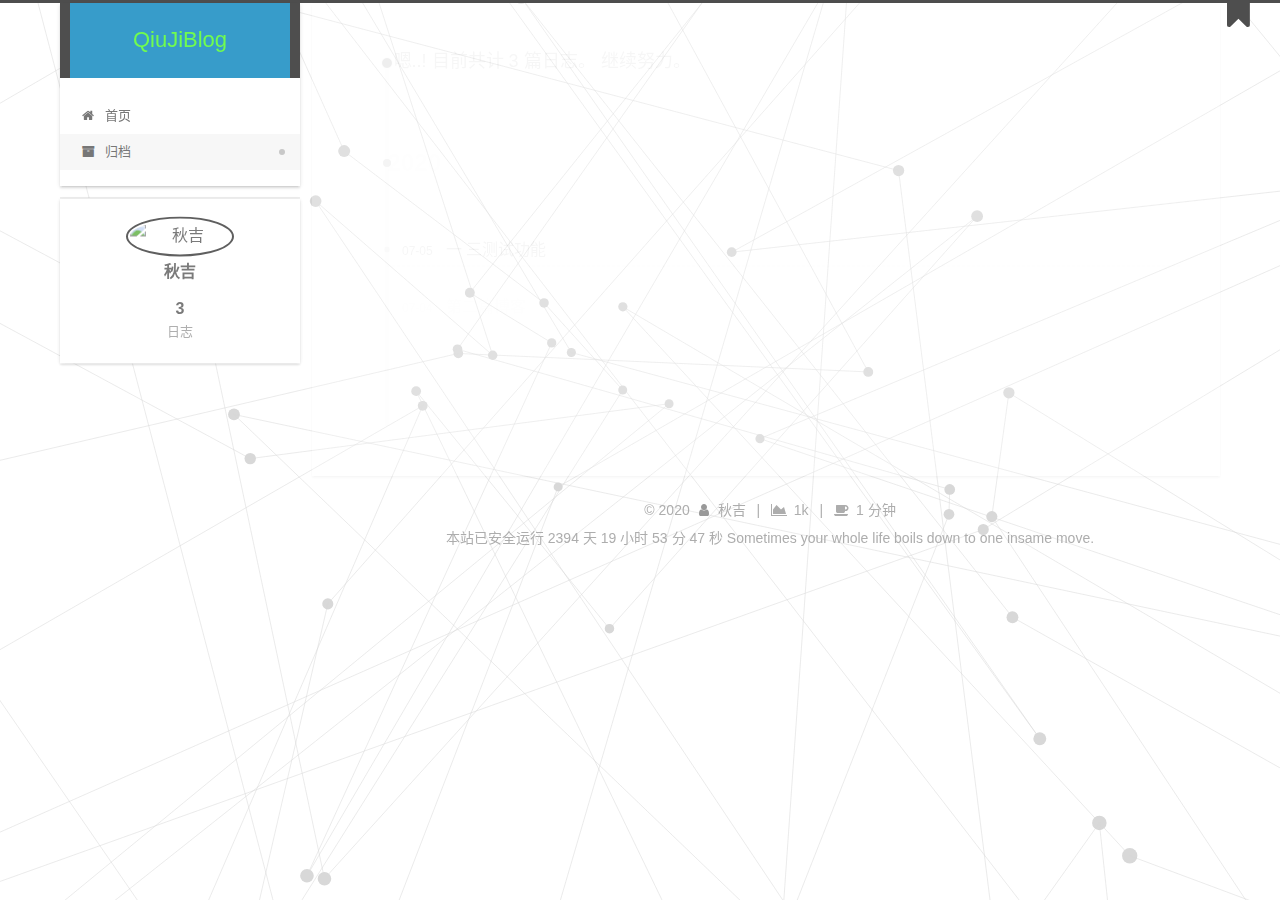
==== commit a23372fa: "Site updated: 2020-07-05 14:32:38" ====
--- a/archives/index.html
+++ b/archives/index.html
@@ -17,7 +17,7 @@
 
 <script id="hexo-configurations">
     var NexT = window.NexT || {};
-    var CONFIG = {"hostname":"qiuji587.github.io","root":"/","scheme":"Gemini","version":"7.8.0","exturl":false,"sidebar":{"position":"left","display":"post","padding":18,"offset":12,"onmobile":false},"copycode":{"enable":false,"show_result":false,"style":null},"back2top":{"enable":true,"sidebar":false,"scrollpercent":false},"bookmark":{"enable":false,"color":"#222","save":"auto"},"fancybox":false,"mediumzoom":false,"lazyload":false,"pangu":false,"comments":{"style":"tabs","active":null,"storage":true,"lazyload":false,"nav":null},"algolia":{"hits":{"per_page":10},"labels":{"input_placeholder":"Search for Posts","hits_empty":"We didn't find any results for the search: ${query}","hits_stats":"${hits} results found in ${time} ms"}},"localsearch":{"enable":false,"trigger":"auto","top_n_per_article":1,"unescape":false,"preload":false},"motion":{"enable":true,"async":false,"transition":{"post_block":"fadeIn","post_header":"slideDownIn","post_body":"slideDownIn","coll_header":"slideLeftIn","sidebar":"slideUpIn"}},"path":"search.xml"};
+    var CONFIG = {"hostname":"qiuji587.github.io","root":"/","scheme":"Gemini","version":"7.8.0","exturl":false,"sidebar":{"position":"left","display":"post","padding":18,"offset":12,"onmobile":false},"copycode":{"enable":true,"show_result":true,"style":null},"back2top":{"enable":true,"sidebar":true,"scrollpercent":true},"bookmark":{"enable":true,"color":"#222","save":"auto"},"fancybox":false,"mediumzoom":false,"lazyload":false,"pangu":false,"comments":{"style":"tabs","active":null,"storage":true,"lazyload":false,"nav":null},"algolia":{"hits":{"per_page":10},"labels":{"input_placeholder":"Search for Posts","hits_empty":"We didn't find any results for the search: ${query}","hits_stats":"${hits} results found in ${time} ms"}},"localsearch":{"enable":false,"trigger":"auto","top_n_per_article":1,"unescape":false,"preload":false},"motion":{"enable":true,"async":false,"transition":{"post_block":"fadeIn","post_header":"slideDownIn","post_body":"slideDownIn","coll_header":"slideLeftIn","sidebar":"slideUpIn"}},"path":"search.xml"};
   </script>
 
   <meta property="og:type" content="website">
@@ -128,10 +128,7 @@
     </header>
 
     
-  <div class="back-to-top">
-    <i class="fa fa-arrow-up"></i>
-    <span>0%</span>
-  </div>
+  <a role="button" class="book-mark-link book-mark-link-fixed"></a>
 
 
     <main class="main">
@@ -300,6 +297,10 @@
 
 
       </div>
+        <div class="back-to-top motion-element">
+          <i class="fa fa-arrow-up"></i>
+          <span>0%</span>
+        </div>
 
     </div>
   </aside>
@@ -334,6 +335,27 @@
     </span>
     <span title="站点阅读时长">1 分钟</span>
 </div>
+    <!-- 网站运行时间的设置 -->
+    <span id="timeDate">载入天数...</span>
+    <span id="times">载入时分秒...</span>  Sometimes your whole life boils down to one insame move.
+    <script>
+        var now = new Date();
+        function createtime() {
+            var grt= new Date("01/05/2020 00:00:00");//此处修改你的建站时间或者网站上线时间
+            now.setTime(now.getTime()+250);
+            days = (now - grt ) / 1000 / 60 / 60 / 24; dnum = Math.floor(days);
+            hours = (now - grt ) / 1000 / 60 / 60 - (24 * dnum); hnum = Math.floor(hours);
+            if(String(hnum).length ==1 ){hnum = "0" + hnum;} minutes = (now - grt ) / 1000 /60 - (24 * 60 * dnum) - (60 * hnum);
+            mnum = Math.floor(minutes); if(String(mnum).length ==1 ){mnum = "0" + mnum;}
+            seconds = (now - grt ) / 1000 - (24 * 60 * 60 * dnum) - (60 * 60 * hnum) - (60 * mnum);
+            snum = Math.round(seconds); if(String(snum).length ==1 ){snum = "0" + snum;}
+            document.getElementById("timeDate").innerHTML = "本站已安全运行 "+dnum+" 天 ";
+            document.getElementById("times").innerHTML = hnum + " 小时 " + mnum + " 分 " + snum + " 秒";
+    }
+    setInterval("createtime()",250);
+    </script>
+
+
 
         
 
@@ -363,28 +385,36 @@
 
 <script src="/js/next-boot.js"></script>
 
-
-
-
-  
-
-
-
-
-
-
-
-
-
-
-
-
-
-
-
-  
-
-  
-
+<script src="/js/bookmark.js"></script>
+
+
+  <script defer src="/lib/three/three.min.js"></script>
+    <script defer src="/lib/three/canvas_lines.min.js"></script>
+
+
+  
+
+
+
+
+
+
+
+
+
+
+
+
+
+
+
+  
+
+  
+
+
+    <!-- 页面点击小红心 -->
+    <script type="text/javascript" src="/js/clicklove.js"></script>
 </body>
 </html>
+  
--- a/css/main.css
+++ b/css/main.css
@@ -382,10 +382,35 @@
   transform: rotate(45deg);
   top: -5px;
 }
+.highlight-container {
+  position: relative;
+}
+.highlight-container:hover .copy-btn,
+.highlight-container .copy-btn:focus {
+  opacity: 1;
+}
+.copy-btn {
+  color: #333;
+  cursor: pointer;
+  line-height: 1.6;
+  opacity: 0;
+  padding: 2px 6px;
+  position: absolute;
+  transition-delay: 0s;
+  transition-duration: 0.2s;
+  transition-timing-function: ease-in-out;
+  background-color: #eee;
+  background-image: linear-gradient(#fcfcfc, #eee);
+  border: 1px solid #d5d5d5;
+  border-radius: 3px;
+  font-size: 0.8125em;
+  right: 4px;
+  top: 8px;
+}
 .highlight,
 pre {
-  background: #1d1f21;
-  color: #c5c8c6;
+  background: #f7f7f7;
+  color: #4d4d4c;
   line-height: 1.6;
   margin: 0 auto 20px;
 }
@@ -402,7 +427,7 @@
   word-wrap: break-word;
 }
 .highlight *::selection {
-  background: #373b41;
+  background: #d6d6d6;
 }
 .highlight pre {
   border: 0;
@@ -419,8 +444,8 @@
   padding: 0;
 }
 .highlight figcaption {
-  background: #000;
-  color: #c5c8c6;
+  background: #eff2f3;
+  color: #4d4d4c;
   display: flex;
   font-size: 0.875em;
   justify-content: space-between;
@@ -428,10 +453,10 @@
   padding: 0.5em;
 }
 .highlight figcaption a {
-  color: #c5c8c6;
+  color: #4d4d4c;
 }
 .highlight figcaption a:hover {
-  border-bottom-color: #c5c8c6;
+  border-bottom-color: #4d4d4c;
 }
 .highlight .gutter {
   -moz-user-select: none;
@@ -440,14 +465,14 @@
   user-select: none;
 }
 .highlight .gutter pre {
-  background: #000;
-  color: #888f96;
+  background: #eff2f3;
+  color: #869194;
   padding-left: 10px;
   padding-right: 10px;
   text-align: right;
 }
 .highlight .code pre {
-  background: #1d1f21;
+  background: #f7f7f7;
   padding-left: 10px;
   width: 100%;
 }
@@ -463,7 +488,7 @@
 }
 pre code {
   background: none;
-  color: #c5c8c6;
+  color: #4d4d4c;
   font-size: 0.875em;
   padding: 0;
   text-shadow: none;
@@ -475,14 +500,14 @@
   background: #008000;
 }
 pre .meta {
-  color: #f0c674;
+  color: #eab700;
   -moz-user-select: none;
   -ms-user-select: none;
   -webkit-user-select: none;
   user-select: none;
 }
 pre .comment {
-  color: #969896;
+  color: #8e908c;
 }
 pre .variable,
 pre .attribute,
@@ -497,7 +522,7 @@
 pre .css .id,
 pre .css .class,
 pre .css .pseudo {
-  color: #c66;
+  color: #c82829;
 }
 pre .number,
 pre .preprocessor,
@@ -507,7 +532,7 @@
 pre .params,
 pre .constant,
 pre .command {
-  color: #de935f;
+  color: #f5871f;
 }
 pre .ruby .class .title,
 pre .css .rules .attribute,
@@ -520,11 +545,11 @@
 pre .xml .cdata,
 pre .special,
 pre .formula {
-  color: #b5bd68;
+  color: #718c00;
 }
 pre .title,
 pre .css .hexcolor {
-  color: #8abeb7;
+  color: #3e999f;
 }
 pre .function,
 pre .python .decorator,
@@ -534,11 +559,11 @@
 pre .perl .sub,
 pre .javascript .title,
 pre .coffeescript .title {
-  color: #81a2be;
+  color: #4271ae;
 }
 pre .keyword,
 pre .javascript .function {
-  color: #b294bb;
+  color: #8959a8;
 }
 .blockquote-center {
   border-left: none;
@@ -1108,10 +1133,33 @@
 .use-motion .menu-item {
   opacity: 0;
 }
+.book-mark-link {
+  border-bottom: none;
+  display: inline-block;
+  position: fixed;
+  right: 30px;
+  top: -10px;
+  transition: 0.3s;
+}
+@media (max-width: 991px) {
+  .book-mark-link {
+    display: none;
+  }
+}
+.book-mark-link::before {
+  color: #222;
+  content: '\f02e';
+  font-family: 'FontAwesome';
+  font-size: 32px;
+  line-height: 1;
+}
+.book-mark-link:hover,
+.book-mark-link-fixed {
+  top: -2px;
+}
 .sidebar {
   background: #222;
   bottom: 0;
-  box-shadow: inset 0 2px 6px #000;
   position: fixed;
   top: 0;
 }
@@ -1187,7 +1235,7 @@
 }
 .links-of-author a::before,
 .links-of-author span.exturl::before {
-  background: #f1ffad;
+  background: #29d429;
   border-radius: 50%;
   content: ' ';
   display: inline-block;
@@ -1497,33 +1545,16 @@
   transition-timing-function: ease-in-out;
 }
 .back-to-top {
-  background: #222;
-  bottom: -100px;
-  box-sizing: border-box;
-  color: #fff;
+  background: transparent;
+  margin: 8px -10px -20px;
+  opacity: 0;
+}
+.back-to-top.back-to-top-on {
   cursor: pointer;
-  left: 30px;
   opacity: 0.6;
-  padding: 0 6px;
-  position: fixed;
-  transition-property: bottom;
-  z-index: 1300;
-  width: 24px;
-}
-.back-to-top span {
-  display: none;
-}
-.back-to-top:hover {
-  color: #fc6423;
-}
-.back-to-top.back-to-top-on {
-  bottom: 30px;
-}
-@media (max-width: 991px) {
-  .back-to-top {
-    left: 20px;
-    opacity: 0.8;
-  }
+}
+.back-to-top.back-to-top-on:hover {
+  opacity: 0.8;
 }
 .post-body {
   font-family: 'Lato', "PingFang SC", "Microsoft YaHei", sans-serif;
@@ -1980,6 +2011,16 @@
 #qr p {
   text-align: center;
 }
+.post-body p a {
+  color: #0593d3;
+  border-bottom: none;
+  border-bottom: 1px solid #0593d3;
+}
+.post-body p a:hover {
+  color: #fc6423;
+  border-bottom: none;
+  border-bottom: 1px solid #fc6423;
+}
 .category-all-page .category-all-title {
   text-align: center;
 }
@@ -2453,6 +2494,13 @@
 .links-of-blogroll-item {
   padding: 0;
 }
+.back-to-top {
+  background: var(--body-bg-color);
+  margin: -4px -10px -18px;
+}
+.back-to-top.back-to-top-on {
+  margin-top: 16px;
+}
 .content-wrap {
   background: initial;
   box-shadow: initial;
@@ -2577,3 +2625,235 @@
     margin: 8px 0 0;
   }
 }
+.post-toc.nav.nav-child {
+  display: block;
+}
+.nav-level-3.nav-child {
+  display: none !important;
+}
+.back-to-top:hover {
+  color: #88ff0d;
+  background-color: rgba(0,0,0,0.75);
+}
+.highlight figcaption {
+  margin: 0em;
+  padding: 0.5em;
+  background: #eee;
+  border-bottom: 1px solid #e9e9e9;
+}
+.highlight figcaption a {
+  color: #5073b8;
+}
+.highlight {
+  position: relative;
+}
+.btn-copy {
+  display: inline-block;
+  cursor: pointer;
+  background-color: #eee;
+  background-image: linear-gradient(#fcfcfc, #eee);
+  border: 1px solid #d5d5d5;
+  border-radius: 3px;
+  -webkit-user-select: none;
+  -moz-user-select: none;
+  -ms-user-select: none;
+  user-select: none;
+  -webkit-appearance: none;
+  font-size: 13px;
+  font-weight: 700;
+  line-height: 20px;
+  color: #333;
+  -webkit-transition: opacity 0.3s ease-in-out;
+  -o-transition: opacity 0.3s ease-in-out;
+  transition: opacity 0.3s ease-in-out;
+  padding: 2px 6px;
+  position: absolute;
+  right: 5px;
+  top: 5px;
+  opacity: 0;
+}
+.btn-copy span {
+  margin-left: 5px;
+}
+.highlight:hover .btn-copy {
+  opacity: 1;
+}
+code {
+  color: #c7254e;
+  background: #f9f2f4;
+  border: 1px solid #d6d6d6;
+}
+.post-button .btn:hover {
+  color: #88ff0d !important;
+  background-color: rgba(0,0,0,0.75);
+}
+.pagination .page-number.current {
+  border-radius: 100%;
+  background-color: rgba(100,100,100,0.75);
+}
+.pagination .prev,
+.pagination .next,
+.pagination .page-number {
+  margin-bottom: 10px;
+  border: none;
+  color: #010101;
+}
+.page-number:hover,
+.page-number:active {
+  color: #88ff0d;
+  border-radius: 100%;
+  background-color: rgba(0,0,0,0.75);
+}
+body {
+  background: url("D:/blog/qiujiBlog/themes/next/source/images/5eaa7e11c24da.jpg");
+  background-repeat: no-repeat;
+  background-attachment: fixed;
+  background-position: 50% 50%;
+  opacity: 0.8;
+}
+.site-meta {
+  background: #0684bd;
+}
+.brand {
+  color: #4dfc23;
+}
+.site-subtitle {
+  color: #4dfc23;
+}
+.post {
+  margin-top: 60px;
+  margin-bottom: 60px;
+  padding: 25px;
+  -webkit-box-shadow: 0 0 5px rgba(202,203,203,0.5);
+  -moz-box-shadow: 0 0 5px rgba(202,203,204,0.5);
+}
+.post-block.page {
+  margin-top: 40px;
+}
+.category-all-page {
+  box-shadow: 0px 0px 10px 0px rgba(0,0,0,0.5);
+  background-color: #797d7f;
+  padding: 20px 30px 60px 30px;
+  border-radius: 25px 25px 25px 25px;
+}
+.category-all-title {
+  font-family: Impact;
+  font-size: 24px;
+  color: #0ff;
+}
+.category-list {
+  overflow: auto;
+}
+.category-list li {
+  height: 100%;
+  float: left;
+  border-right: 3px solid #222;
+  padding: 0 20px;
+}
+.category-all ul li {
+  list-style: none !important;
+}
+.category-list li:last-child {
+  border-right: none;
+}
+.category-list li a {
+  font-size: 16px;
+  text-decoration: none;
+  color: #7fff00;
+  font-family: Helvetica, Verdana, sans-serif;
+  -webkit-transition: all 0.5s ease;
+  -moz-transition: all 0.5s ease;
+  -o-transition: all 0.5s ease;
+  -ms-transition: all 0.5s ease;
+  transition: all 0.5s ease;
+}
+.category-list li a:hover {
+  color: #000;
+}
+.category-list li.active a {
+  font-weight: bold;
+  color: #000;
+}
+#busuanzi_value_site_pv,
+#busuanzi_value_site_uv {
+  color: #00bfff;
+}
+.post-toc.nav.nav-child {
+  display: block;
+}
+.nav-level-3.nav-child {
+  display: none !important;
+}
+.back-to-top:hover {
+  color: #88ff0d;
+  background-color: rgba(0,0,0,0.75);
+}
+.highlight figcaption {
+  margin: 0em;
+  padding: 0.5em;
+  background: #eee;
+  border-bottom: 1px solid #e9e9e9;
+}
+.highlight figcaption a {
+  color: #5073b8;
+}
+.highlight {
+  position: relative;
+}
+.btn-copy {
+  display: inline-block;
+  cursor: pointer;
+  background-color: #eee;
+  background-image: linear-gradient(#fcfcfc, #eee);
+  border: 1px solid #d5d5d5;
+  border-radius: 3px;
+  -webkit-user-select: none;
+  -moz-user-select: none;
+  -ms-user-select: none;
+  user-select: none;
+  -webkit-appearance: none;
+  font-size: 13px;
+  font-weight: 700;
+  line-height: 20px;
+  color: #333;
+  -webkit-transition: opacity 0.3s ease-in-out;
+  -o-transition: opacity 0.3s ease-in-out;
+  transition: opacity 0.3s ease-in-out;
+  padding: 2px 6px;
+  position: absolute;
+  right: 5px;
+  top: 5px;
+  opacity: 0;
+}
+.btn-copy span {
+  margin-left: 5px;
+}
+.highlight:hover .btn-copy {
+  opacity: 1;
+}
+code {
+  color: #c7254e;
+  background: #f9f2f4;
+  border: 1px solid #d6d6d6;
+}
+.post-button .btn:hover {
+  color: #88ff0d !important;
+  background-color: rgba(0,0,0,0.75);
+}
+.pagination .page-number.current {
+  border-radius: 100%;
+  background-color: rgba(100,100,100,0.75);
+}
+.pagination .prev,
+.pagination .next,
+.pagination .page-number {
+  margin-bottom: 10px;
+  border: none;
+  color: #010101;
+}
+.page-number:hover,
+.page-number:active {
+  color: #88ff0d;
+  border-radius: 100%;
+  background-color: rgba(0,0,0,0.75);
+}
